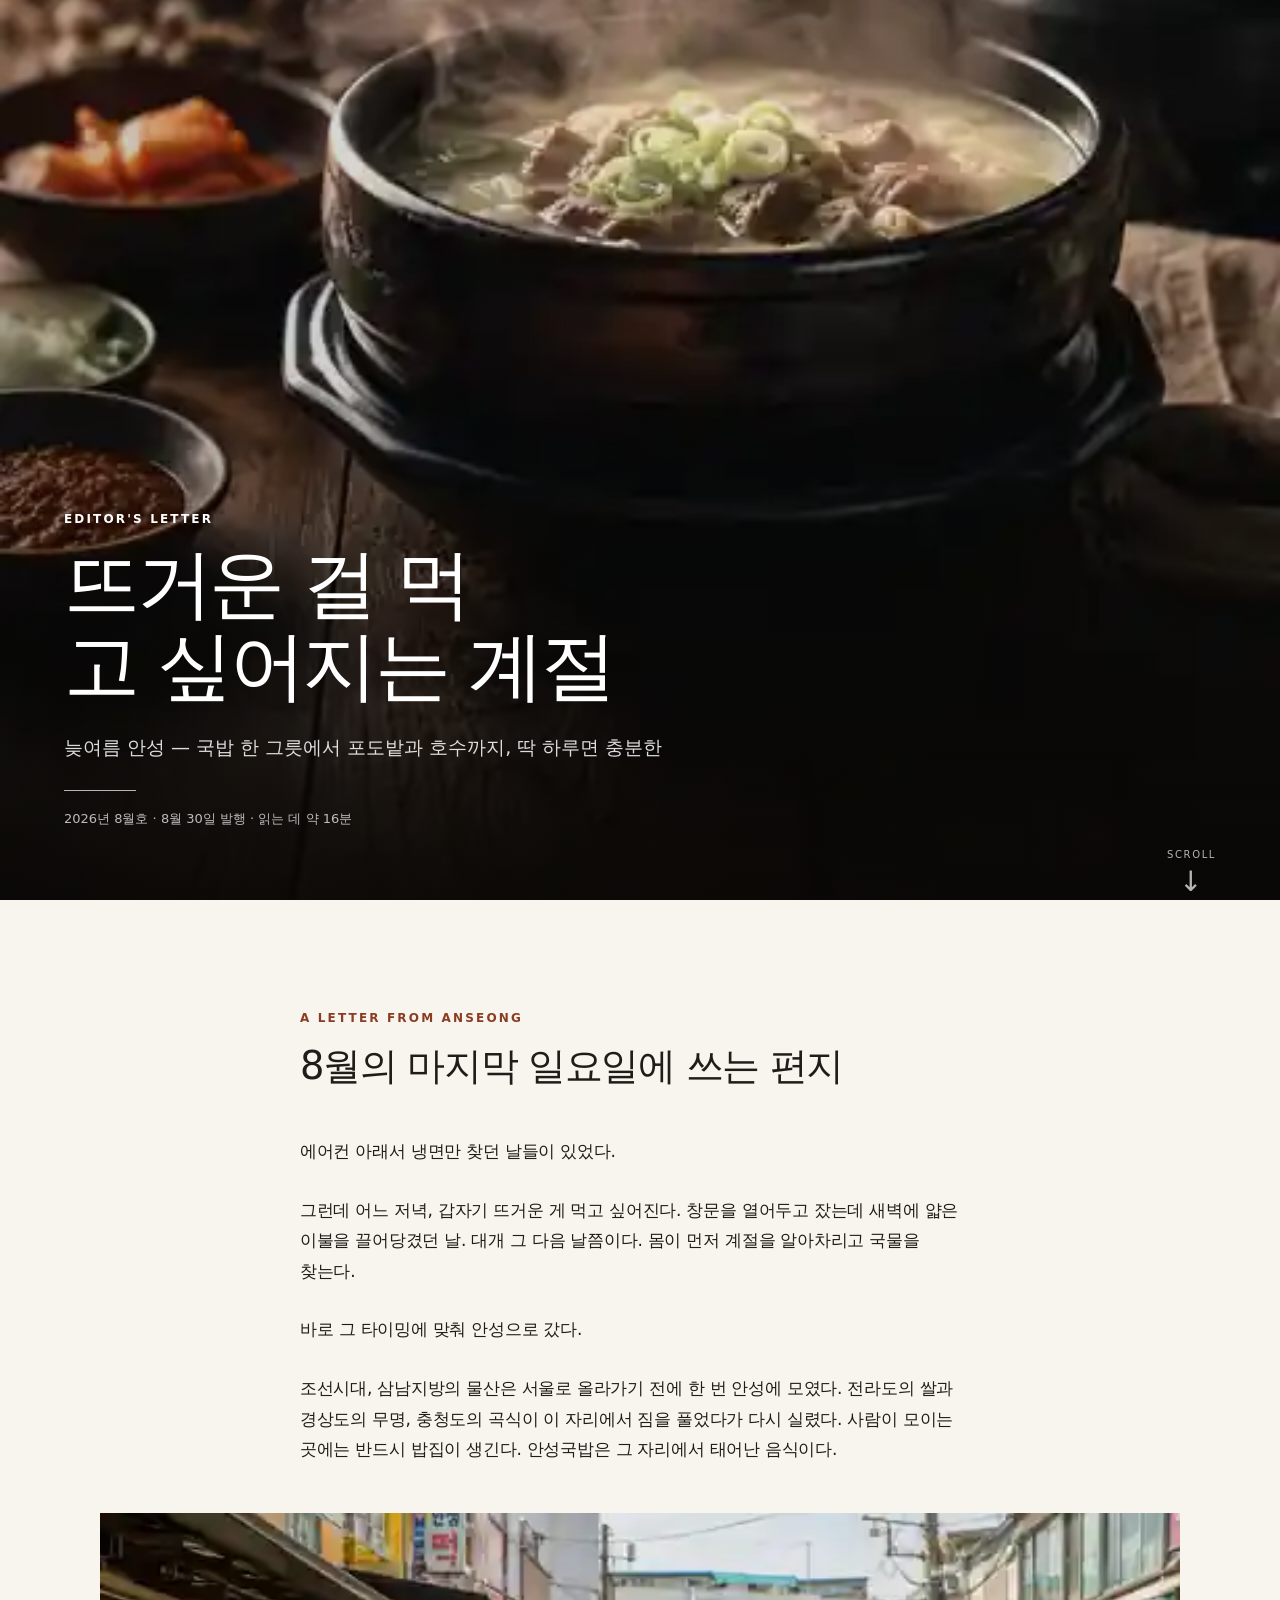
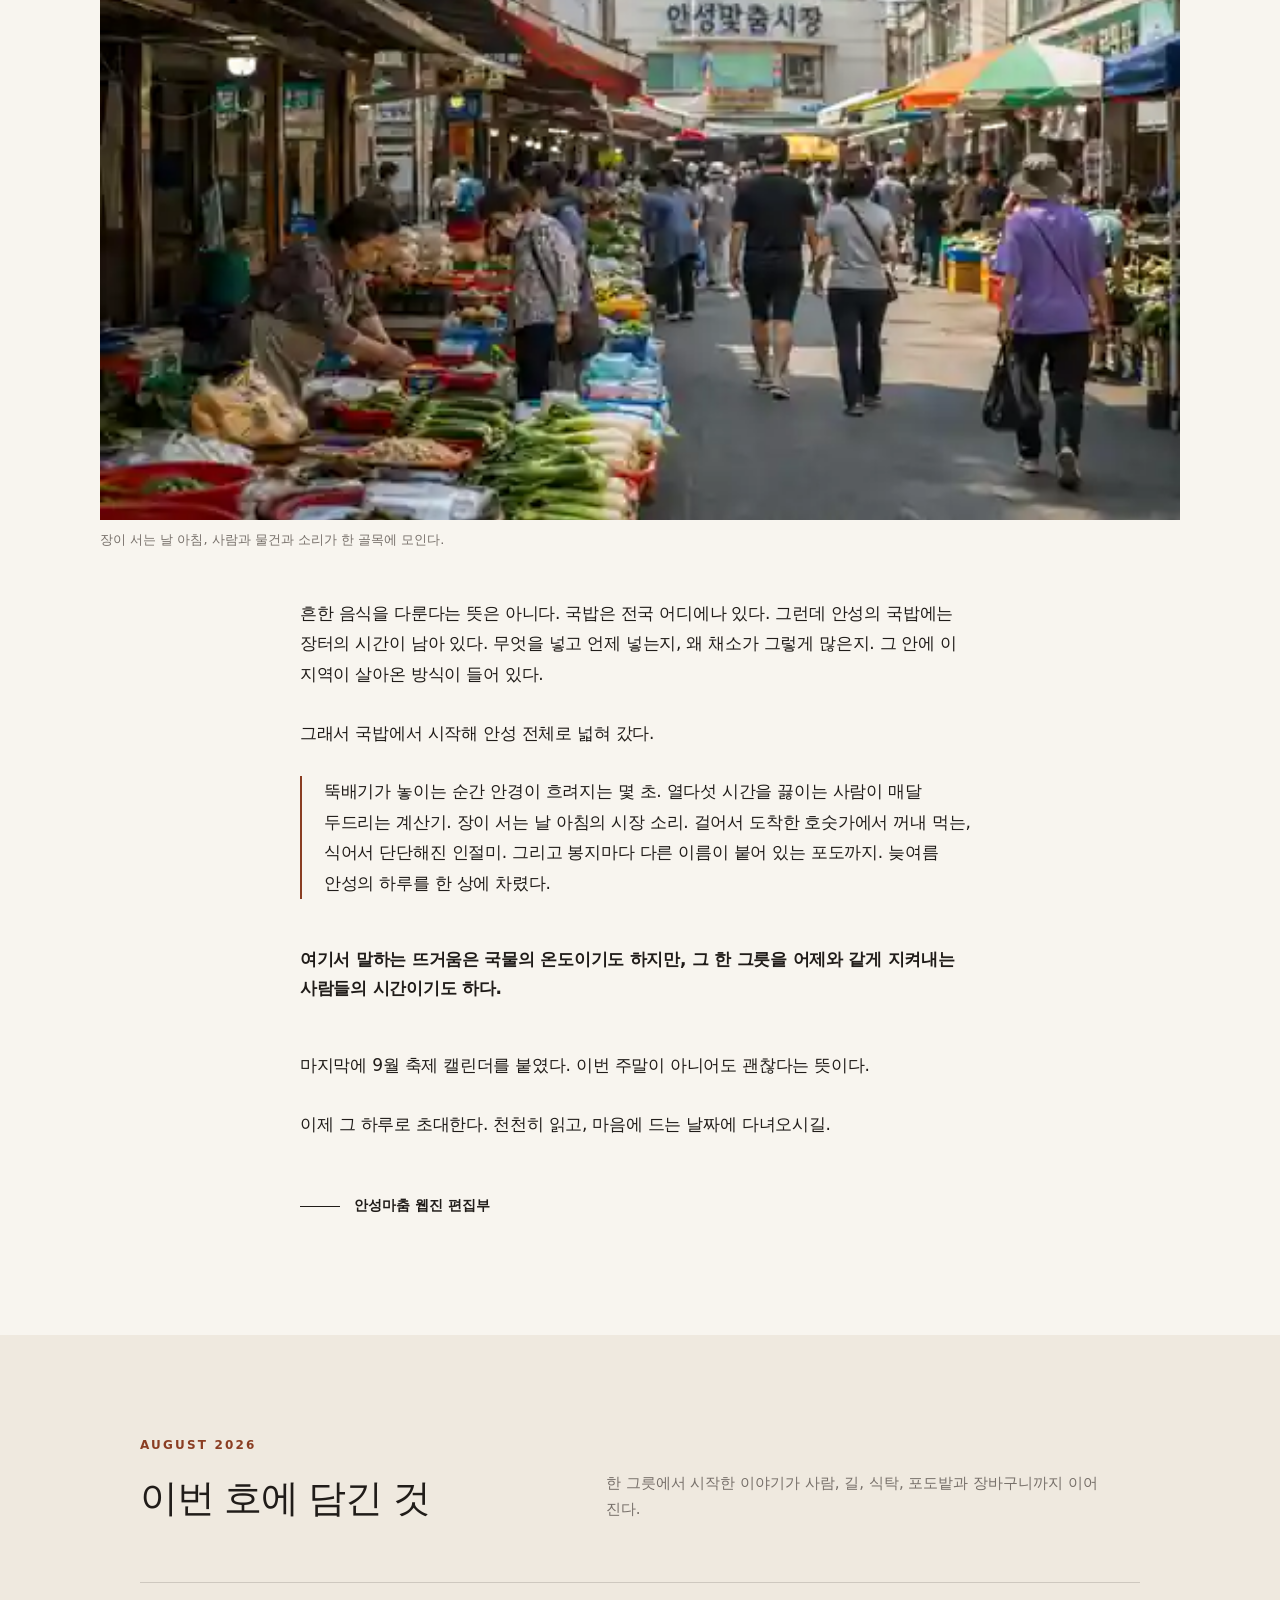
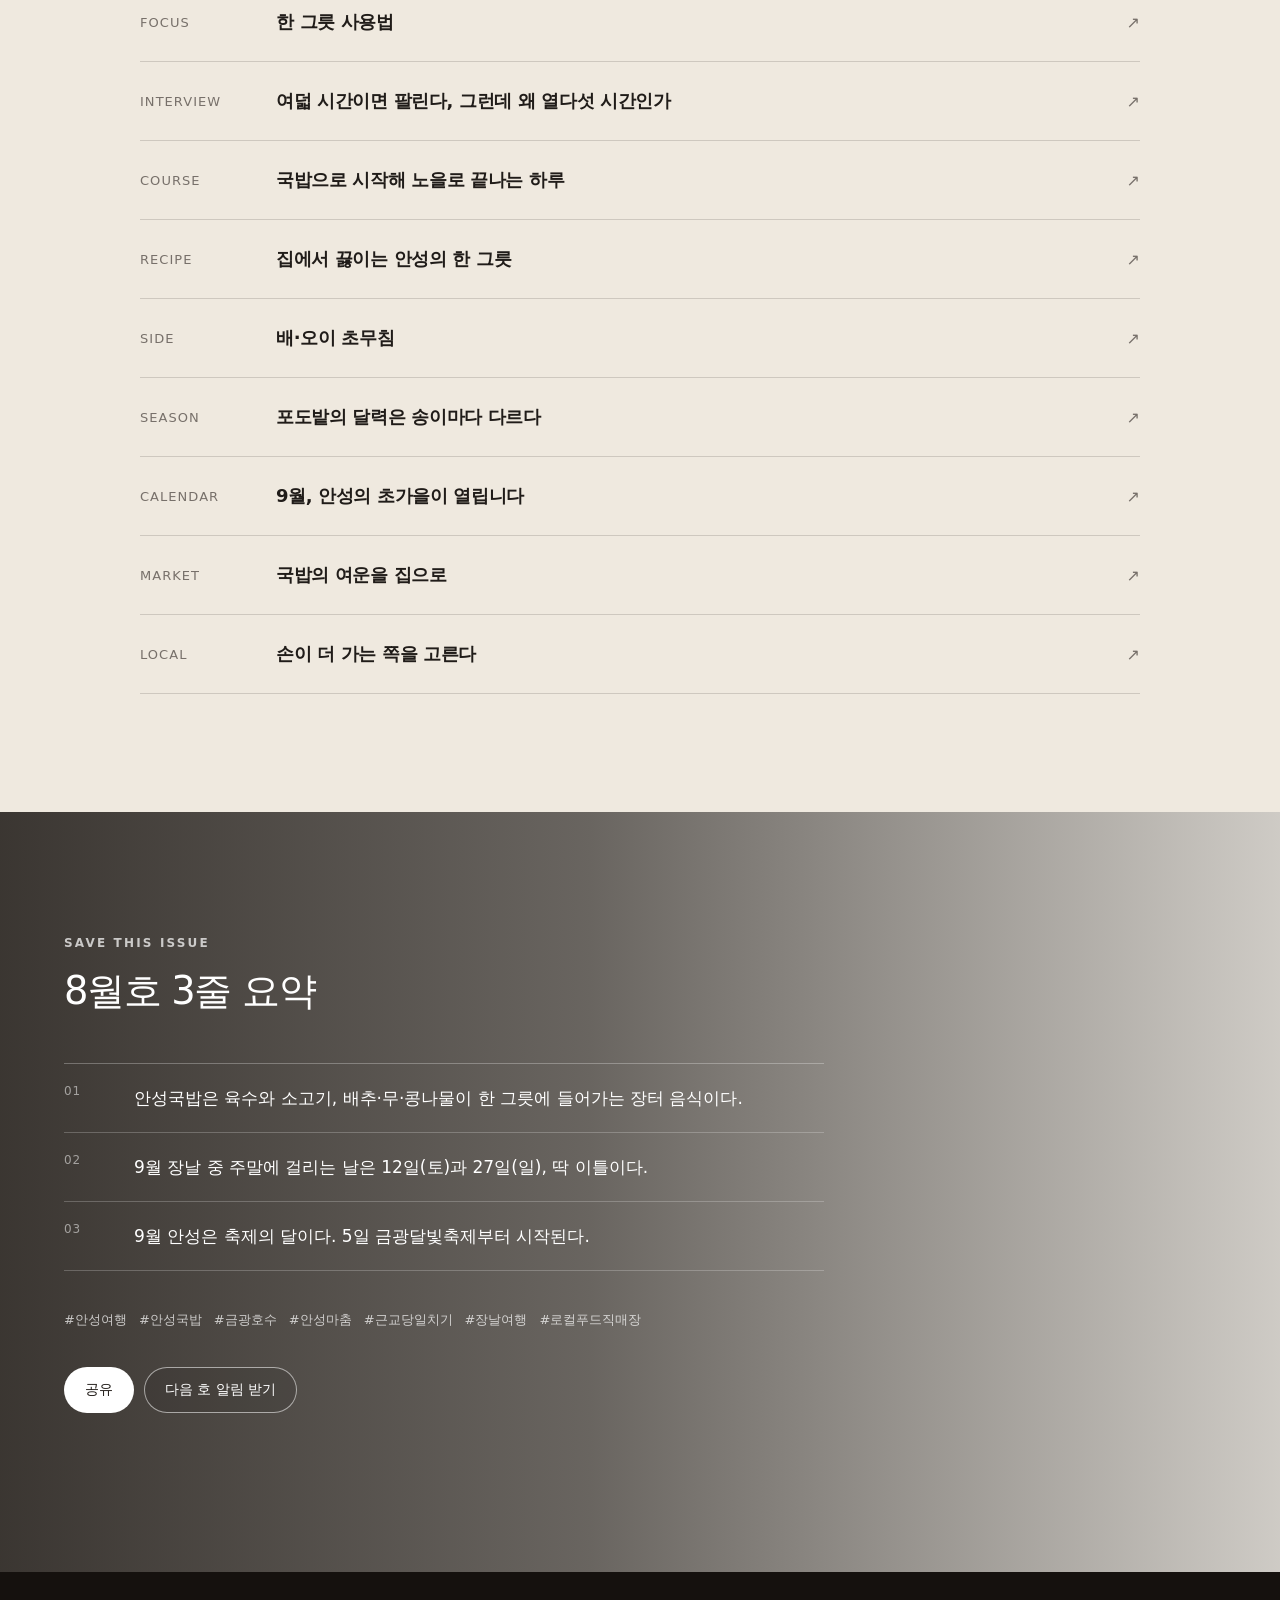
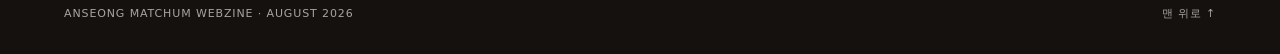
==== index.html @ 6ed9e3ea "Build editor's letter page" ====
<!doctype html>
<html lang="ko">
<head>
  <meta charset="utf-8" />
  <meta name="viewport" content="width=device-width, initial-scale=1" />
  <meta name="description" content="안성마춤 웹진 2026년 8월호 에디터스 레터 — 뜨거운 걸 먹고 싶어지는 계절" />
  <meta name="theme-color" content="#16110d" />
  <title>EDITOR'S LETTER | 안성마춤 웹진 2026년 8월호</title>
  <link rel="stylesheet" href="styles.css" />
</head>
<body>
  <a class="skip-link" href="#letter">본문으로 건너뛰기</a>

  <header class="hero" aria-labelledby="hero-title">
    <picture class="hero__picture" aria-hidden="true">
      <source media="(max-width: 720px)" srcset="assets/hero-mobile-tiny.webp" />
      <img src="assets/hero-desktop-tiny.webp" alt="김이 피어오르는 뜨거운 안성국밥 뚝배기가 테이블에 놓이는 순간" fetchpriority="high" />
    </picture>
    <div class="hero__shade"></div>
    <div class="hero__inner">
      <p class="eyebrow">EDITOR'S LETTER</p>
      <h1 id="hero-title">뜨거운 걸 먹고<br class="mobile-break" /> 싶어지는 계절</h1>
      <p class="hero__subtitle">늦여름 안성 — 국밥 한 그릇에서 포도밭과 호수까지, 딱 하루면 충분한</p>
      <div class="hero__rule" aria-hidden="true"></div>
      <p class="hero__meta">2026년 8월호 · 8월 30일 발행 · 읽는 데 약 16분</p>
      <a class="hero__scroll" href="#letter" aria-label="에디터스 레터 본문으로 이동">
        <span>SCROLL</span>
        <span class="hero__arrow" aria-hidden="true">↓</span>
      </a>
    </div>
  </header>

  <main>
    <article id="letter" class="letter" aria-labelledby="letter-title">
      <header class="letter__header shell shell--text">
        <p class="section-kicker">A LETTER FROM ANSEONG</p>
        <h2 id="letter-title">8월의 마지막 일요일에 쓰는 편지</h2>
      </header>

      <div class="shell shell--text letter__copy">
        <p>에어컨 아래서 냉면만 찾던 날들이 있었다.</p>

        <p>그런데 어느 저녁, 갑자기 뜨거운 게 먹고 싶어진다. 창문을 열어두고 잤는데 새벽에 얇은 이불을 끌어당겼던 날. 대개 그 다음 날쯤이다. 몸이 먼저 계절을 알아차리고 국물을 찾는다.</p>

        <p>바로 그 타이밍에 맞춰 안성으로 갔다.</p>

        <p>조선시대, 삼남지방의 물산은 서울로 올라가기 전에 한 번 안성에 모였다. 전라도의 쌀과 경상도의 무명, 충청도의 곡식이 이 자리에서 짐을 풀었다가 다시 실렸다. 사람이 모이는 곳에는 반드시 밥집이 생긴다. 안성국밥은 그 자리에서 태어난 음식이다.</p>
      </div>

      <figure class="wide-figure">
        <img src="assets/market-day-micro.webp" alt="장날을 맞은 안성 전통시장의 활기찬 풍경" loading="lazy" />
        <figcaption>장이 서는 날 아침, 사람과 물건과 소리가 한 골목에 모인다.</figcaption>
      </figure>

      <div class="shell shell--text letter__copy">
        <p>흔한 음식을 다룬다는 뜻은 아니다. 국밥은 전국 어디에나 있다. 그런데 안성의 국밥에는 장터의 시간이 남아 있다. 무엇을 넣고 언제 넣는지, 왜 채소가 그렇게 많은지. 그 안에 이 지역이 살아온 방식이 들어 있다.</p>

        <p>그래서 국밥에서 시작해 안성 전체로 넓혀 갔다.</p>

        <p class="sensory">뚝배기가 놓이는 순간 안경이 흐려지는 몇 초. 열다섯 시간을 끓이는 사람이 매달 두드리는 계산기. 장이 서는 날 아침의 시장 소리. 걸어서 도착한 호숫가에서 꺼내 먹는, 식어서 단단해진 인절미. 그리고 봉지마다 다른 이름이 붙어 있는 포도까지. 늦여름 안성의 하루를 한 상에 차렸다.</p>

        <p class="highlight">여기서 말하는 뜨거움은 국물의 온도이기도 하지만, 그 한 그릇을 어제와 같게 지켜내는 사람들의 시간이기도 하다.</p>

        <p>마지막에 9월 축제 캘린더를 붙였다. 이번 주말이 아니어도 괜찮다는 뜻이다.</p>

        <p>이제 그 하루로 초대한다. 천천히 읽고, 마음에 드는 날짜에 다녀오시길.</p>

        <footer class="signature" aria-label="에디터 서명">
          <span class="signature__line" aria-hidden="true"></span>
          <strong>안성마춤 웹진 편집부</strong>
        </footer>
      </div>
    </article>

    <nav id="contents" class="contents" aria-labelledby="contents-title">
      <div class="shell shell--contents">
        <div class="contents__heading">
          <p class="section-kicker">AUGUST 2026</p>
          <h2 id="contents-title">이번 호에 담긴 것</h2>
          <p>한 그릇에서 시작한 이야기가 사람, 길, 식탁, 포도밭과 장바구니까지 이어진다.</p>
        </div>

        <ol class="contents__list">
          <li><a href="#" data-future-page="focus"><span class="contents__category">Focus</span><span class="contents__title">한 그릇 사용법</span><span class="contents__arrow">↗</span></a></li>
          <li><a href="#" data-future-page="people"><span class="contents__category">Interview</span><span class="contents__title">여덟 시간이면 팔린다, 그런데 왜 열다섯 시간인가</span><span class="contents__arrow">↗</span></a></li>
          <li><a href="#" data-future-page="course"><span class="contents__category">Course</span><span class="contents__title">국밥으로 시작해 노을로 끝나는 하루</span><span class="contents__arrow">↗</span></a></li>
          <li><a href="#" data-future-page="recipe"><span class="contents__category">Recipe</span><span class="contents__title">집에서 끓이는 안성의 한 그릇</span><span class="contents__arrow">↗</span></a></li>
          <li><a href="#" data-future-page="side"><span class="contents__category">Side</span><span class="contents__title">배·오이 초무침</span><span class="contents__arrow">↗</span></a></li>
          <li><a href="#" data-future-page="season"><span class="contents__category">Season</span><span class="contents__title">포도밭의 달력은 송이마다 다르다</span><span class="contents__arrow">↗</span></a></li>
          <li><a href="#" data-future-page="calendar"><span class="contents__category">Calendar</span><span class="contents__title">9월, 안성의 초가을이 열립니다</span><span class="contents__arrow">↗</span></a></li>
          <li><a href="#" data-future-page="market"><span class="contents__category">Market</span><span class="contents__title">국밥의 여운을 집으로</span><span class="contents__arrow">↗</span></a></li>
          <li><a href="#" data-future-page="local"><span class="contents__category">Local</span><span class="contents__title">손이 더 가는 쪽을 고른다</span><span class="contents__arrow">↗</span></a></li>
        </ol>
      </div>
    </nav>

    <section class="closing" aria-labelledby="closing-title">
      <img class="closing__image" src="assets/lake-sunset-micro.webp" alt="안성의 잔잔한 호수 위로 번지는 늦여름 노을" loading="lazy" />
      <div class="closing__shade"></div>
      <div class="closing__content shell">
        <p class="eyebrow">SAVE THIS ISSUE</p>
        <h2 id="closing-title">8월호 3줄 요약</h2>
        <ol class="summary-list">
          <li><span>01</span><p>안성국밥은 육수와 소고기, 배추·무·콩나물이 한 그릇에 들어가는 장터 음식이다.</p></li>
          <li><span>02</span><p>9월 장날 중 주말에 걸리는 날은 12일(토)과 27일(일), 딱 이틀이다.</p></li>
          <li><span>03</span><p>9월 안성은 축제의 달이다. 5일 금광달빛축제부터 시작된다.</p></li>
        </ol>

        <div class="tags" aria-label="해시태그">
          <span>#안성여행</span><span>#안성국밥</span><span>#금광호수</span><span>#안성마춤</span><span>#근교당일치기</span><span>#장날여행</span><span>#로컬푸드직매장</span>
        </div>

        <div class="closing__actions">
          <button class="button button--light" type="button" id="shareButton">공유</button>
          <button class="button button--outline" type="button" id="notifyButton">다음 호 알림 받기</button>
        </div>
        <p class="closing__note" id="actionMessage" aria-live="polite"></p>
      </div>
    </section>
  </main>

  <footer class="site-footer">
    <div class="shell site-footer__inner">
      <p>ANSEONG MATCHUM WEBZINE · AUGUST 2026</p>
      <a href="#" class="site-footer__top">맨 위로 ↑</a>
    </div>
  </footer>

  <script src="script.js"></script>
</body>
</html>
---- styles.css ----
:root {
  --ink: #201c19;
  --muted: #77706a;
  --paper: #f8f5ef;
  --paper-2: #efe9df;
  --line: rgba(32, 28, 25, 0.16);
  --accent: #8a3d22;
  --hero: #15100c;
  --max-text: 680px;
  --max-wide: 1180px;
  --side: clamp(24px, 5vw, 64px);
}

* { box-sizing: border-box; }
html { scroll-behavior: smooth; }
body {
  margin: 0;
  color: var(--ink);
  background: var(--paper);
  font-family: Pretendard, "Noto Sans KR", "Apple SD Gothic Neo", system-ui, -apple-system, BlinkMacSystemFont, "Segoe UI", sans-serif;
  text-rendering: optimizeLegibility;
}
a { color: inherit; }
img { display: block; width: 100%; }
button, a { -webkit-tap-highlight-color: transparent; }

.skip-link {
  position: fixed;
  left: 16px;
  top: -80px;
  z-index: 100;
  padding: 10px 14px;
  background: #fff;
  color: #000;
  border-radius: 4px;
}
.skip-link:focus { top: 16px; }

.shell {
  width: min(var(--max-wide), calc(100% - (var(--side) * 2)));
  margin-inline: auto;
}
.shell--text { max-width: var(--max-text); }
.shell--contents { max-width: 1000px; }

.hero {
  position: relative;
  min-height: 100svh;
  overflow: hidden;
  display: flex;
  align-items: flex-end;
  color: #fff;
  background: var(--hero);
}
.hero__picture,
.hero__picture img,
.hero__shade {
  position: absolute;
  inset: 0;
  width: 100%;
  height: 100%;
}
.hero__picture img { object-fit: cover; object-position: center center; }
.hero__shade {
  background:
    linear-gradient(180deg, rgba(9, 7, 5, 0.05) 0%, rgba(9, 7, 5, 0.10) 42%, rgba(9, 7, 5, 0.88) 100%),
    linear-gradient(90deg, rgba(9, 7, 5, 0.18), transparent 58%);
}
.hero__inner {
  position: relative;
  z-index: 2;
  width: min(1180px, calc(100% - (var(--side) * 2)));
  margin: 0 auto;
  padding: 0 0 clamp(52px, 8vh, 88px);
}
.eyebrow,
.section-kicker {
  margin: 0 0 18px;
  font-size: 12px;
  line-height: 1;
  font-weight: 600;
  letter-spacing: 0.18em;
  text-transform: uppercase;
}
.hero h1 {
  max-width: 820px;
  margin: 0;
  font-size: clamp(40px, 6vw, 76px);
  line-height: 1.08;
  letter-spacing: -0.045em;
  font-weight: 500;
  text-wrap: balance;
}
.mobile-break { display: none; }
.hero__subtitle {
  max-width: 680px;
  margin: 24px 0 0;
  font-size: clamp(16px, 1.5vw, 19px);
  line-height: 1.7;
  font-weight: 400;
  color: rgba(255,255,255,.86);
}
.hero__rule {
  width: 72px;
  height: 1px;
  margin: 26px 0 18px;
  background: rgba(255,255,255,.7);
}
.hero__meta {
  margin: 0;
  font-size: 13px;
  line-height: 1.5;
  color: rgba(255,255,255,.72);
}
.hero__scroll {
  position: absolute;
  right: 0;
  bottom: 4px;
  display: inline-flex;
  flex-direction: column;
  align-items: center;
  gap: 8px;
  text-decoration: none;
  font-size: 10px;
  letter-spacing: .16em;
  color: rgba(255,255,255,.7);
}
.hero__arrow {
  font-size: 28px;
  line-height: 1;
  animation: drift 1.8s ease-in-out infinite;
}
@keyframes drift { 0%,100% { transform: translateY(0); } 50% { transform: translateY(7px); } }
@media (prefers-reduced-motion: reduce) { html { scroll-behavior: auto; } .hero__arrow { animation: none; } }

.letter { padding: 112px 0 120px; }
.letter__header { margin-bottom: 46px; }
.section-kicker { color: var(--accent); }
.letter h2,
.contents h2,
.closing h2 {
  margin: 0;
  font-size: clamp(28px, 3vw, 40px);
  line-height: 1.25;
  letter-spacing: -0.035em;
  font-weight: 500;
}
.letter__copy p {
  margin: 0 0 28px;
  font-size: 17px;
  line-height: 1.8;
  letter-spacing: -0.015em;
  word-break: keep-all;
}
.letter__copy p:last-child { margin-bottom: 0; }
.sensory {
  padding-left: 22px;
  border-left: 2px solid var(--accent);
}
.letter__copy .highlight {
  margin: 46px 0;
  font-weight: 600;
  line-height: 1.75;
}
.wide-figure {
  width: min(1080px, calc(100% - (var(--side) * 2)));
  margin: 48px auto;
}
.wide-figure img {
  aspect-ratio: 16 / 9;
  object-fit: cover;
}
.wide-figure figcaption {
  margin-top: 10px;
  color: var(--muted);
  font-size: 13px;
  line-height: 1.5;
}
.signature {
  margin-top: 58px;
  display: flex;
  align-items: center;
  gap: 14px;
  font-size: 14px;
}
.signature__line { width: 40px; height: 1px; background: var(--ink); }

.contents {
  padding: 104px 0 118px;
  background: var(--paper-2);
}
.contents__heading {
  display: grid;
  grid-template-columns: 1fr 1.35fr;
  gap: 20px 70px;
  align-items: end;
  margin-bottom: 60px;
}
.contents__heading .section-kicker { grid-column: 1 / -1; margin-bottom: 0; }
.contents__heading > p:last-child {
  margin: 0;
  max-width: 500px;
  color: var(--muted);
  font-size: 15px;
  line-height: 1.7;
}
.contents__list {
  list-style: none;
  margin: 0;
  padding: 0;
  border-top: 1px solid var(--line);
}
.contents__list li { border-bottom: 1px solid var(--line); }
.contents__list a {
  display: grid;
  grid-template-columns: 120px 1fr 24px;
  gap: 16px;
  align-items: center;
  min-height: 78px;
  text-decoration: none;
  transition: padding .2s ease, background .2s ease;
}
.contents__list a:hover,
.contents__list a:focus-visible {
  padding-inline: 12px;
  background: rgba(255,255,255,.45);
  outline: none;
}
.contents__category {
  font-size: 13px;
  color: var(--muted);
  text-transform: uppercase;
  letter-spacing: .08em;
}
.contents__title {
  font-size: 18px;
  font-weight: 600;
  line-height: 1.45;
  letter-spacing: -0.02em;
}
.contents__arrow { justify-self: end; color: var(--muted); }

.closing {
  position: relative;
  min-height: 760px;
  color: #fff;
  overflow: hidden;
  display: flex;
  align-items: center;
}
.closing__image,
.closing__shade {
  position: absolute;
  inset: 0;
  height: 100%;
}
.closing__image { object-fit: cover; }
.closing__shade {
  background: linear-gradient(90deg, rgba(17,12,8,.82) 0%, rgba(17,12,8,.62) 46%, rgba(17,12,8,.18) 100%);
}
.closing__content {
  position: relative;
  z-index: 2;
  padding-block: 100px;
}
.closing .eyebrow { color: rgba(255,255,255,.72); }
.summary-list {
  list-style: none;
  padding: 0;
  margin: 48px 0 40px;
  max-width: 760px;
  border-top: 1px solid rgba(255,255,255,.28);
}
.summary-list li {
  display: grid;
  grid-template-columns: 52px 1fr;
  gap: 18px;
  align-items: start;
  padding: 20px 0;
  border-bottom: 1px solid rgba(255,255,255,.22);
}
.summary-list span {
  color: rgba(255,255,255,.52);
  font-size: 12px;
  letter-spacing: .08em;
}
.summary-list p {
  margin: 0;
  max-width: 620px;
  font-size: 17px;
  line-height: 1.65;
}
.tags {
  display: flex;
  flex-wrap: wrap;
  gap: 9px 12px;
  max-width: 760px;
  color: rgba(255,255,255,.72);
  font-size: 13px;
}
.closing__actions { display: flex; gap: 10px; margin-top: 38px; }
.button {
  min-height: 46px;
  padding: 0 20px;
  border: 1px solid transparent;
  border-radius: 999px;
  font: inherit;
  font-size: 14px;
  cursor: pointer;
}
.button--light { background: #fff; color: #1e1915; }
.button--outline { color: #fff; background: rgba(0,0,0,.08); border-color: rgba(255,255,255,.55); }
.button:hover { transform: translateY(-1px); }
.closing__note {
  min-height: 22px;
  margin: 12px 0 0;
  font-size: 12px;
  color: rgba(255,255,255,.72);
}

.site-footer { background: #15110e; color: rgba(255,255,255,.62); }
.site-footer__inner {
  min-height: 82px;
  display: flex;
  align-items: center;
  justify-content: space-between;
  gap: 20px;
  font-size: 11px;
  letter-spacing: .08em;
}
.site-footer p { margin: 0; }
.site-footer__top { text-decoration: none; }

@media (max-width: 720px) {
  :root { --side: 24px; }
  .hero { min-height: 100svh; }
  .hero__picture img { object-position: center 38%; }
  .hero__shade {
    background: linear-gradient(180deg, rgba(10,7,5,.04) 0%, rgba(10,7,5,.10) 39%, rgba(10,7,5,.92) 100%);
  }
  .hero__inner { padding-bottom: 46px; }
  .hero h1 { font-size: 36px; }
  .mobile-break { display: block; }
  .hero__subtitle { margin-top: 18px; font-size: 16px; }
  .hero__rule { margin: 20px 0 14px; }
  .hero__meta { font-size: 12px; }
  .hero__scroll { display: none; }

  .letter { padding: 80px 0; }
  .letter__header { margin-bottom: 38px; }
  .letter h2 { font-size: 28px; }
  .letter__copy p { font-size: 17px; line-height: 1.8; margin-bottom: 28px; }
  .letter__copy .highlight { margin-block: 38px; }
  .wide-figure { width: 100%; margin: 48px 0; }
  .wide-figure figcaption { padding-inline: 24px; }

  .contents { padding: 78px 0 86px; }
  .contents__heading { grid-template-columns: 1fr; gap: 18px; margin-bottom: 44px; }
  .contents__heading .section-kicker { grid-column: auto; }
  .contents__list a {
    grid-template-columns: 1fr 20px;
    gap: 4px 12px;
    min-height: 86px;
    padding-block: 14px;
  }
  .contents__category { grid-column: 1; font-size: 12px; }
  .contents__title { grid-column: 1; font-size: 18px; }
  .contents__arrow { grid-column: 2; grid-row: 1 / 3; align-self: center; }

  .closing { min-height: 760px; align-items: flex-end; }
  .closing__image { object-position: 58% center; }
  .closing__shade { background: linear-gradient(180deg, rgba(16,11,8,.16) 0%, rgba(16,11,8,.58) 38%, rgba(16,11,8,.94) 100%); }
  .closing__content { padding-block: 82px 64px; }
  .summary-list { margin-top: 38px; }
  .summary-list li { grid-template-columns: 38px 1fr; gap: 10px; }
  .summary-list p { font-size: 16px; }
  .closing__actions { flex-direction: column; align-items: stretch; max-width: 320px; }

  .site-footer__inner { min-height: 96px; align-items: flex-start; flex-direction: column; justify-content: center; gap: 8px; }
}
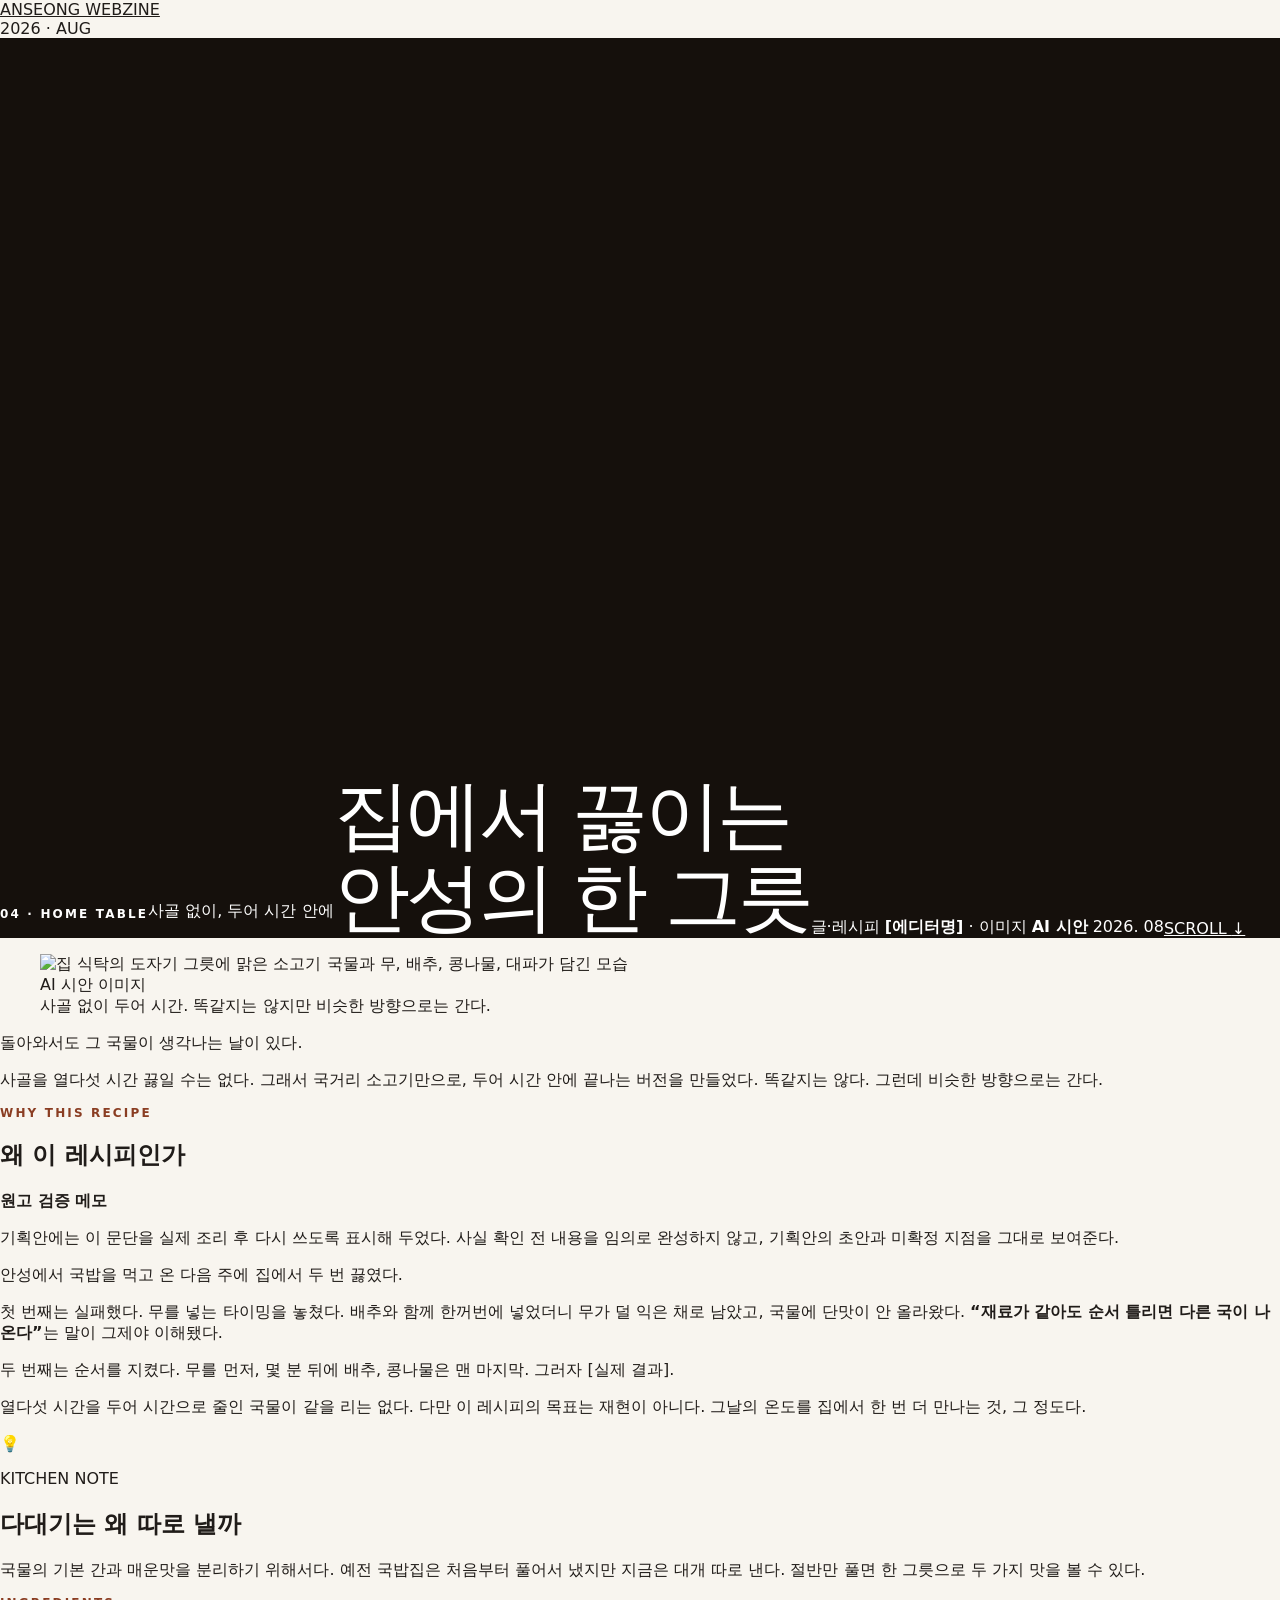
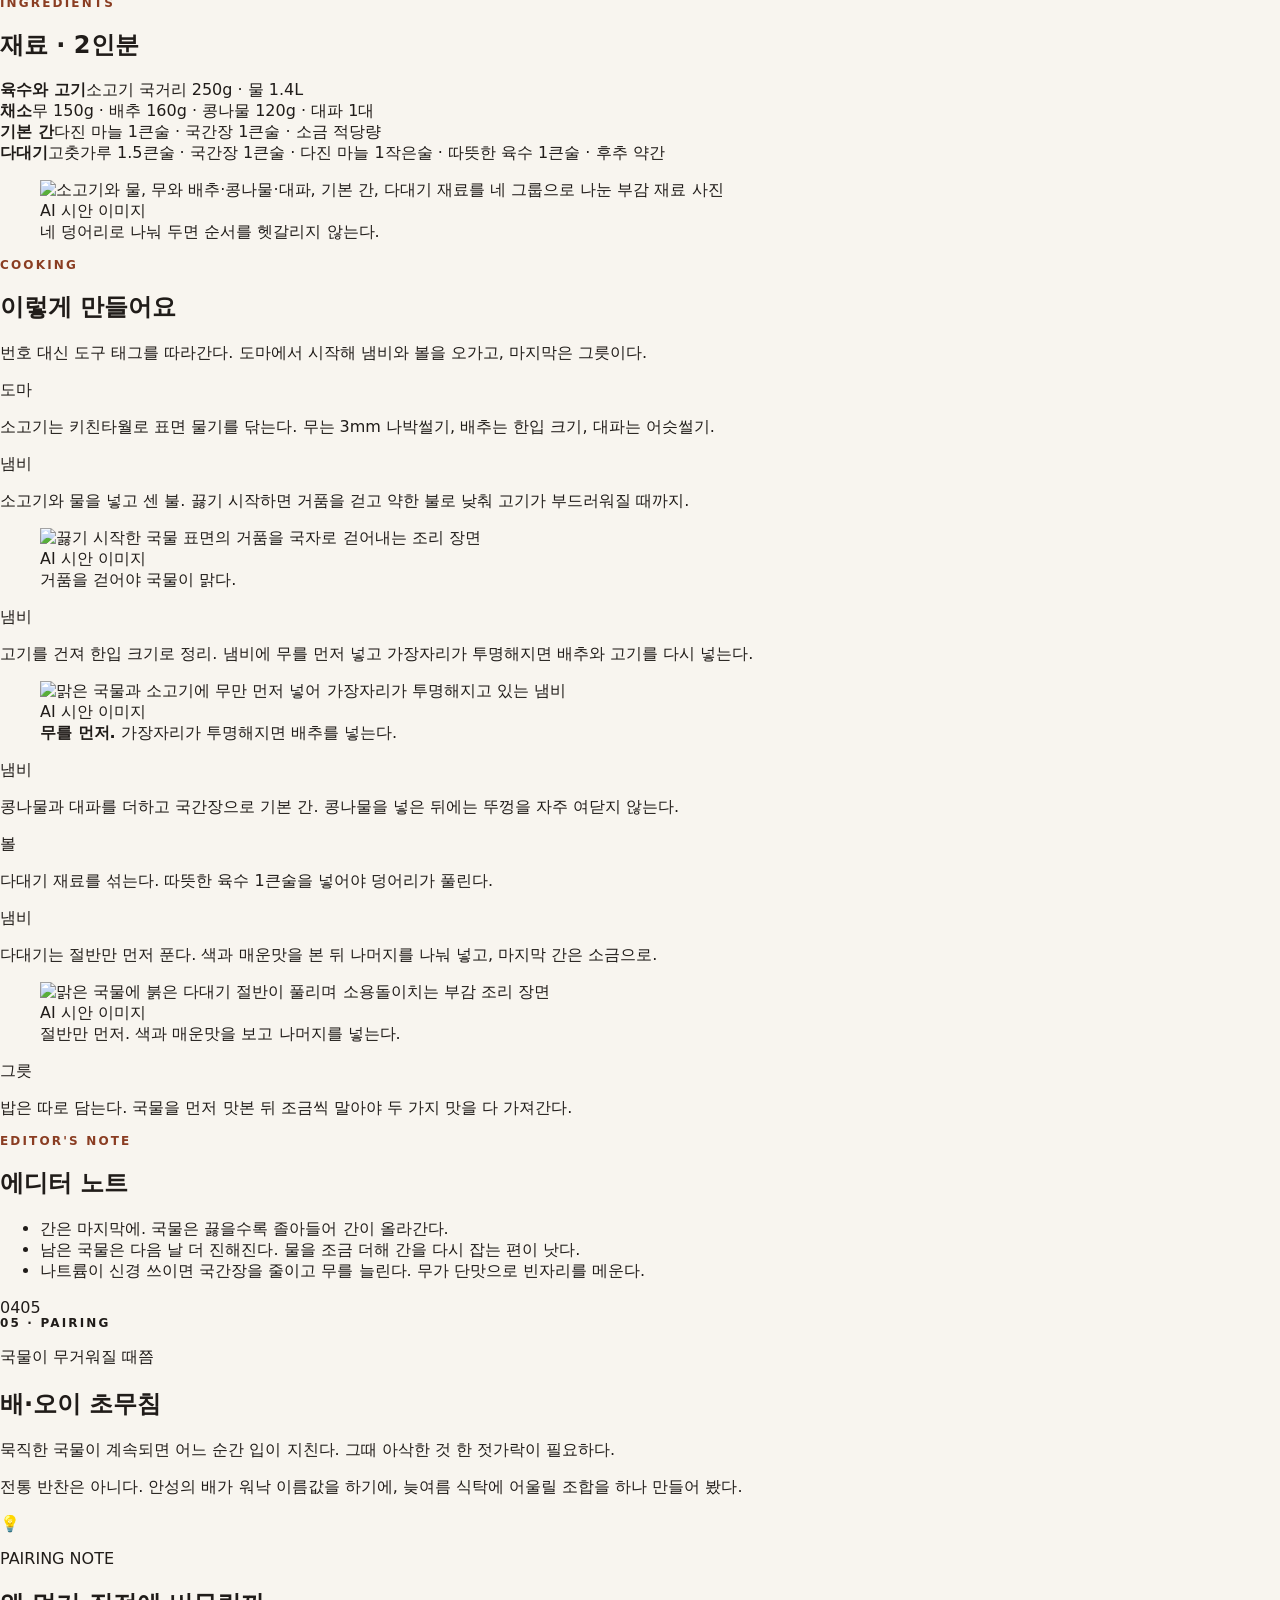
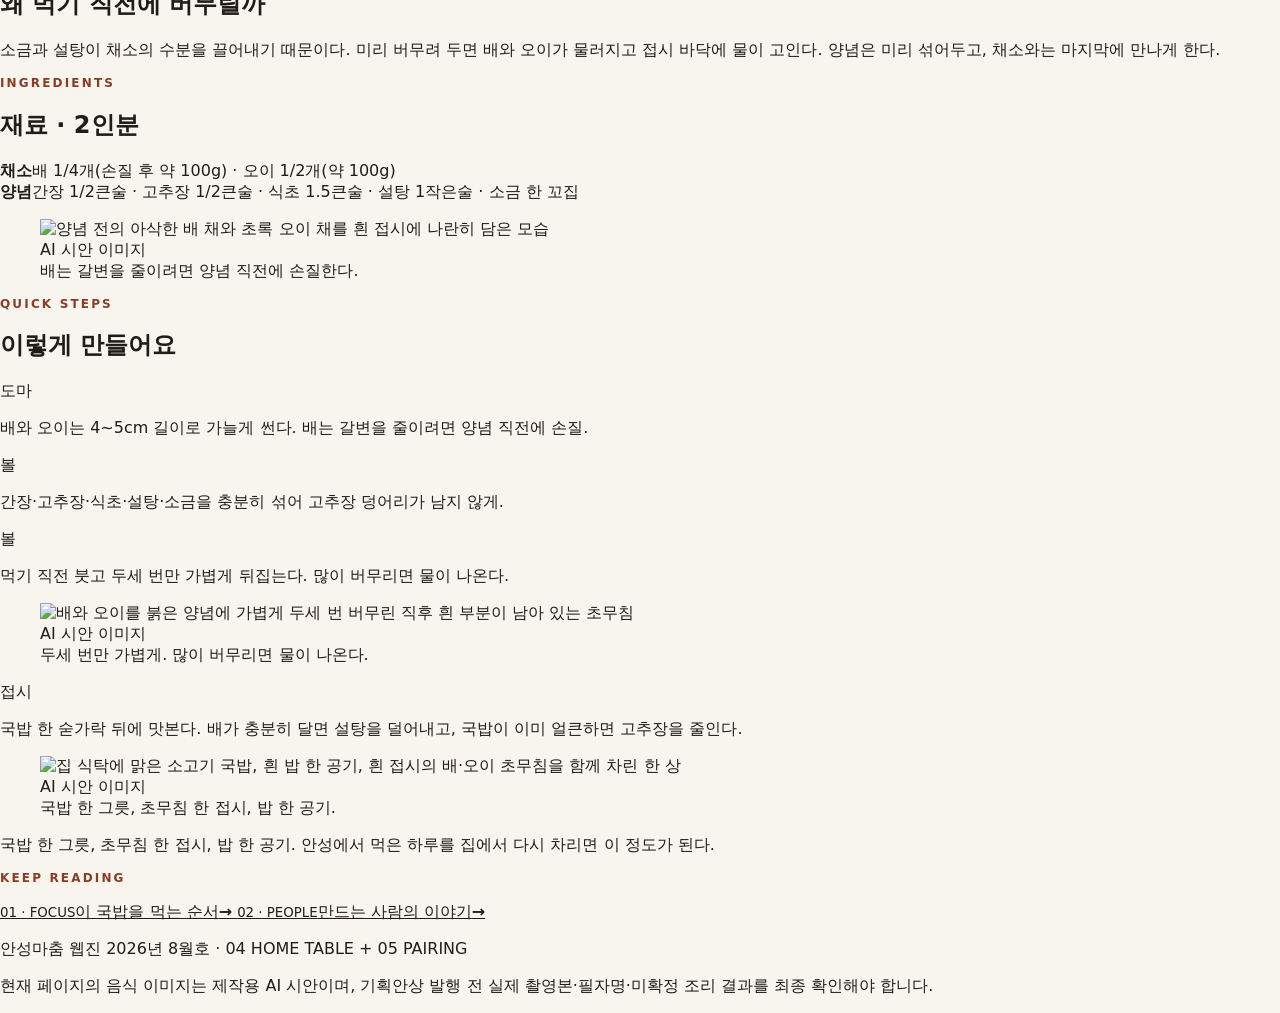
==== commit a93ebafc: "Add home table pairing page" ====
--- a/index.html
+++ b/index.html
@@ -3,129 +3,239 @@
 <head>
   <meta charset="utf-8" />
   <meta name="viewport" content="width=device-width, initial-scale=1" />
-  <meta name="description" content="안성마춤 웹진 2026년 8월호 에디터스 레터 — 뜨거운 걸 먹고 싶어지는 계절" />
-  <meta name="theme-color" content="#16110d" />
-  <title>EDITOR'S LETTER | 안성마춤 웹진 2026년 8월호</title>
-  <link rel="stylesheet" href="styles.css" />
+  <meta name="theme-color" content="#f3efe7" />
+  <meta name="description" content="안성마춤 웹진 2026년 8월호 HOME TABLE + PAIRING. 사골 없이 두어 시간 안에 끓이는 안성식 한 그릇과 배·오이 초무침." />
+  <title>HOME TABLE + PAIRING | 안성마춤 웹진</title>
+  <link rel="stylesheet" href="./styles.css" />
 </head>
 <body>
-  <a class="skip-link" href="#letter">본문으로 건너뛰기</a>
-
-  <header class="hero" aria-labelledby="hero-title">
-    <picture class="hero__picture" aria-hidden="true">
-      <source media="(max-width: 720px)" srcset="assets/hero-mobile-tiny.webp" />
-      <img src="assets/hero-desktop-tiny.webp" alt="김이 피어오르는 뜨거운 안성국밥 뚝배기가 테이블에 놓이는 순간" fetchpriority="high" />
-    </picture>
-    <div class="hero__shade"></div>
-    <div class="hero__inner">
-      <p class="eyebrow">EDITOR'S LETTER</p>
-      <h1 id="hero-title">뜨거운 걸 먹고<br class="mobile-break" /> 싶어지는 계절</h1>
-      <p class="hero__subtitle">늦여름 안성 — 국밥 한 그릇에서 포도밭과 호수까지, 딱 하루면 충분한</p>
-      <div class="hero__rule" aria-hidden="true"></div>
-      <p class="hero__meta">2026년 8월호 · 8월 30일 발행 · 읽는 데 약 16분</p>
-      <a class="hero__scroll" href="#letter" aria-label="에디터스 레터 본문으로 이동">
-        <span>SCROLL</span>
-        <span class="hero__arrow" aria-hidden="true">↓</span>
-      </a>
-    </div>
+  <div class="progress" aria-hidden="true"><span id="progressBar"></span></div>
+
+  <header class="site-header">
+    <a class="brand" href="#top" aria-label="안성마춤 웹진 HOME TABLE 맨 위로">ANSEONG WEBZINE</a>
+    <div class="issue">2026 · AUG</div>
   </header>
 
-  <main>
-    <article id="letter" class="letter" aria-labelledby="letter-title">
-      <header class="letter__header shell shell--text">
-        <p class="section-kicker">A LETTER FROM ANSEONG</p>
-        <h2 id="letter-title">8월의 마지막 일요일에 쓰는 편지</h2>
-      </header>
-
-      <div class="shell shell--text letter__copy">
-        <p>에어컨 아래서 냉면만 찾던 날들이 있었다.</p>
-
-        <p>그런데 어느 저녁, 갑자기 뜨거운 게 먹고 싶어진다. 창문을 열어두고 잤는데 새벽에 얇은 이불을 끌어당겼던 날. 대개 그 다음 날쯤이다. 몸이 먼저 계절을 알아차리고 국물을 찾는다.</p>
-
-        <p>바로 그 타이밍에 맞춰 안성으로 갔다.</p>
-
-        <p>조선시대, 삼남지방의 물산은 서울로 올라가기 전에 한 번 안성에 모였다. 전라도의 쌀과 경상도의 무명, 충청도의 곡식이 이 자리에서 짐을 풀었다가 다시 실렸다. 사람이 모이는 곳에는 반드시 밥집이 생긴다. 안성국밥은 그 자리에서 태어난 음식이다.</p>
+  <main id="top">
+    <section class="hero editorial-shell">
+      <p class="eyebrow">04 · HOME TABLE</p>
+      <p class="hero-overline">사골 없이, 두어 시간 안에</p>
+      <h1>집에서 끓이는<br />안성의 한 그릇</h1>
+      <div class="hero-meta">
+        <span>글·레시피 <b>[에디터명]</b> · 이미지 <b>AI 시안</b></span>
+        <span>2026. 08</span>
       </div>
-
-      <figure class="wide-figure">
-        <img src="assets/market-day-micro.webp" alt="장날을 맞은 안성 전통시장의 활기찬 풍경" loading="lazy" />
-        <figcaption>장이 서는 날 아침, 사람과 물건과 소리가 한 골목에 모인다.</figcaption>
+      <a class="scroll-cue" href="#intro">SCROLL <span aria-hidden="true">↓</span></a>
+    </section>
+
+    <figure class="media media--full hero-image">
+      <div class="media-frame ratio-wide">
+        <img src="./assets/images/h1-main.webp" alt="집 식탁의 도자기 그릇에 맑은 소고기 국물과 무, 배추, 콩나물, 대파가 담긴 모습" />
+        <span class="ai-badge">AI 시안 이미지</span>
+      </div>
+      <figcaption>사골 없이 두어 시간. 똑같지는 않지만 비슷한 방향으로는 간다.</figcaption>
+    </figure>
+
+    <article>
+      <section class="story editorial-shell" id="intro">
+        <p class="lead">돌아와서도 그 국물이 생각나는 날이 있다.</p>
+        <p>사골을 열다섯 시간 끓일 수는 없다. 그래서 국거리 소고기만으로, 두어 시간 안에 끝나는 버전을 만들었다. 똑같지는 않다. 그런데 비슷한 방향으로는 간다.</p>
+      </section>
+
+      <section class="story editorial-shell" id="why">
+        <p class="section-kicker">WHY THIS RECIPE</p>
+        <h2>왜 이 레시피인가</h2>
+        <aside class="source-note" role="note">
+          <strong>원고 검증 메모</strong>
+          <p>기획안에는 이 문단을 실제 조리 후 다시 쓰도록 표시해 두었다. 사실 확인 전 내용을 임의로 완성하지 않고, 기획안의 초안과 미확정 지점을 그대로 보여준다.</p>
+        </aside>
+        <p>안성에서 국밥을 먹고 온 다음 주에 집에서 두 번 끓였다.</p>
+        <p>첫 번째는 실패했다. 무를 넣는 타이밍을 놓쳤다. 배추와 함께 한꺼번에 넣었더니 무가 덜 익은 채로 남았고, 국물에 단맛이 안 올라왔다. <strong>“재료가 같아도 순서 틀리면 다른 국이 나온다”</strong>는 말이 그제야 이해됐다.</p>
+        <p>두 번째는 순서를 지켰다. 무를 먼저, 몇 분 뒤에 배추, 콩나물은 맨 마지막. 그러자 <span class="pending">[실제 결과]</span>.</p>
+        <p>열다섯 시간을 두어 시간으로 줄인 국물이 같을 리는 없다. 다만 이 레시피의 목표는 재현이 아니다. 그날의 온도를 집에서 한 번 더 만나는 것, 그 정도다.</p>
+      </section>
+
+      <section class="tip-wrap">
+        <div class="tip editorial-shell">
+          <span class="tip-icon" aria-hidden="true">💡</span>
+          <div>
+            <p class="tip-label">KITCHEN NOTE</p>
+            <h2>다대기는 왜 따로 낼까</h2>
+            <p>국물의 기본 간과 매운맛을 분리하기 위해서다. 예전 국밥집은 처음부터 풀어서 냈지만 지금은 대개 따로 낸다. 절반만 풀면 한 그릇으로 두 가지 맛을 볼 수 있다.</p>
+          </div>
+        </div>
+      </section>
+
+      <section class="ingredients editorial-shell" id="ingredients">
+        <p class="section-kicker">INGREDIENTS</p>
+        <h2>재료 · 2인분</h2>
+        <div class="ingredient-groups">
+          <div class="ingredient-row"><strong>육수와 고기</strong><span>소고기 국거리 250g · 물 1.4L</span></div>
+          <div class="ingredient-row"><strong>채소</strong><span>무 150g · 배추 160g · 콩나물 120g · 대파 1대</span></div>
+          <div class="ingredient-row"><strong>기본 간</strong><span>다진 마늘 1큰술 · 국간장 1큰술 · 소금 적당량</span></div>
+          <div class="ingredient-row"><strong>다대기</strong><span>고춧가루 1.5큰술 · 국간장 1큰술 · 다진 마늘 1작은술 · 따뜻한 육수 1큰술 · 후추 약간</span></div>
+        </div>
+      </section>
+
+      <figure class="media media--body media--square">
+        <div class="media-frame ratio-square">
+          <img src="./assets/images/h2-ingredients.webp" alt="소고기와 물, 무와 배추·콩나물·대파, 기본 간, 다대기 재료를 네 그룹으로 나눈 부감 재료 사진" loading="lazy" />
+          <span class="ai-badge">AI 시안 이미지</span>
+        </div>
+        <figcaption>네 덩어리로 나눠 두면 순서를 헷갈리지 않는다.</figcaption>
       </figure>
 
-      <div class="shell shell--text letter__copy">
-        <p>흔한 음식을 다룬다는 뜻은 아니다. 국밥은 전국 어디에나 있다. 그런데 안성의 국밥에는 장터의 시간이 남아 있다. 무엇을 넣고 언제 넣는지, 왜 채소가 그렇게 많은지. 그 안에 이 지역이 살아온 방식이 들어 있다.</p>
-
-        <p>그래서 국밥에서 시작해 안성 전체로 넓혀 갔다.</p>
-
-        <p class="sensory">뚝배기가 놓이는 순간 안경이 흐려지는 몇 초. 열다섯 시간을 끓이는 사람이 매달 두드리는 계산기. 장이 서는 날 아침의 시장 소리. 걸어서 도착한 호숫가에서 꺼내 먹는, 식어서 단단해진 인절미. 그리고 봉지마다 다른 이름이 붙어 있는 포도까지. 늦여름 안성의 하루를 한 상에 차렸다.</p>
-
-        <p class="highlight">여기서 말하는 뜨거움은 국물의 온도이기도 하지만, 그 한 그릇을 어제와 같게 지켜내는 사람들의 시간이기도 하다.</p>
-
-        <p>마지막에 9월 축제 캘린더를 붙였다. 이번 주말이 아니어도 괜찮다는 뜻이다.</p>
-
-        <p>이제 그 하루로 초대한다. 천천히 읽고, 마음에 드는 날짜에 다녀오시길.</p>
-
-        <footer class="signature" aria-label="에디터 서명">
-          <span class="signature__line" aria-hidden="true"></span>
-          <strong>안성마춤 웹진 편집부</strong>
-        </footer>
-      </div>
+      <section class="process" id="recipe">
+        <header class="editorial-shell process-header">
+          <p class="section-kicker">COOKING</p>
+          <h2>이렇게 만들어요</h2>
+          <p>번호 대신 도구 태그를 따라간다. 도마에서 시작해 냄비와 볼을 오가고, 마지막은 그릇이다.</p>
+        </header>
+
+        <div class="editorial-shell process-copy">
+          <div class="step"><span class="tool-tag">도마</span><p>소고기는 키친타월로 표면 물기를 닦는다. 무는 3mm 나박썰기, 배추는 한입 크기, 대파는 어슷썰기.</p></div>
+          <div class="step"><span class="tool-tag">냄비</span><p>소고기와 물을 넣고 센 불. 끓기 시작하면 거품을 걷고 약한 불로 낮춰 고기가 부드러워질 때까지.</p></div>
+        </div>
+
+        <figure class="media media--process">
+          <div class="media-frame ratio-43">
+            <img src="./assets/images/h3-skimming.webp" alt="끓기 시작한 국물 표면의 거품을 국자로 걷어내는 조리 장면" loading="lazy" />
+            <span class="ai-badge">AI 시안 이미지</span>
+          </div>
+          <figcaption>거품을 걷어야 국물이 맑다.</figcaption>
+        </figure>
+
+        <div class="editorial-shell process-copy">
+          <div class="step key-step"><span class="tool-tag">냄비</span><p>고기를 건져 한입 크기로 정리. 냄비에 무를 먼저 넣고 가장자리가 투명해지면 배추와 고기를 다시 넣는다.</p></div>
+        </div>
+
+        <figure class="media media--process">
+          <div class="media-frame ratio-43">
+            <img src="./assets/images/h4-radish-first.webp" alt="맑은 국물과 소고기에 무만 먼저 넣어 가장자리가 투명해지고 있는 냄비" loading="lazy" />
+            <span class="ai-badge">AI 시안 이미지</span>
+          </div>
+          <figcaption><strong>무를 먼저.</strong> 가장자리가 투명해지면 배추를 넣는다.</figcaption>
+        </figure>
+
+        <div class="editorial-shell process-copy">
+          <div class="step"><span class="tool-tag">냄비</span><p>콩나물과 대파를 더하고 국간장으로 기본 간. 콩나물을 넣은 뒤에는 뚜껑을 자주 여닫지 않는다.</p></div>
+          <div class="step"><span class="tool-tag">볼</span><p>다대기 재료를 섞는다. 따뜻한 육수 1큰술을 넣어야 덩어리가 풀린다.</p></div>
+          <div class="step"><span class="tool-tag">냄비</span><p>다대기는 절반만 먼저 푼다. 색과 매운맛을 본 뒤 나머지를 나눠 넣고, 마지막 간은 소금으로.</p></div>
+        </div>
+
+        <figure class="media media--process media--square">
+          <div class="media-frame ratio-square">
+            <img src="./assets/images/h5-seasoning.webp" alt="맑은 국물에 붉은 다대기 절반이 풀리며 소용돌이치는 부감 조리 장면" loading="lazy" />
+            <span class="ai-badge">AI 시안 이미지</span>
+          </div>
+          <figcaption>절반만 먼저. 색과 매운맛을 보고 나머지를 넣는다.</figcaption>
+        </figure>
+
+        <div class="editorial-shell process-copy process-copy--last">
+          <div class="step"><span class="tool-tag">그릇</span><p>밥은 따로 담는다. 국물을 먼저 맛본 뒤 조금씩 말아야 두 가지 맛을 다 가져간다.</p></div>
+        </div>
+      </section>
+
+      <section class="editor-note editorial-shell">
+        <p class="section-kicker">EDITOR'S NOTE</p>
+        <h2>에디터 노트</h2>
+        <ul>
+          <li>간은 마지막에. 국물은 끓을수록 졸아들어 간이 올라간다.</li>
+          <li>남은 국물은 다음 날 더 진해진다. 물을 조금 더해 간을 다시 잡는 편이 낫다.</li>
+          <li>나트륨이 신경 쓰이면 국간장을 줄이고 무를 늘린다. 무가 단맛으로 빈자리를 메운다.</li>
+        </ul>
+      </section>
+
+      <div class="section-divider" aria-hidden="true"><span>04</span><i></i><span>05</span></div>
+
+      <section class="pairing-hero editorial-shell" id="pairing">
+        <p class="eyebrow">05 · PAIRING</p>
+        <p class="pairing-overline">국물이 무거워질 때쯤</p>
+        <h2>배·오이 초무침</h2>
+        <p class="lead">묵직한 국물이 계속되면 어느 순간 입이 지친다. 그때 아삭한 것 한 젓가락이 필요하다.</p>
+        <p>전통 반찬은 아니다. 안성의 배가 워낙 이름값을 하기에, 늦여름 식탁에 어울릴 조합을 하나 만들어 봤다.</p>
+      </section>
+
+      <section class="tip-wrap tip-wrap--pairing">
+        <div class="tip editorial-shell">
+          <span class="tip-icon" aria-hidden="true">💡</span>
+          <div>
+            <p class="tip-label">PAIRING NOTE</p>
+            <h2>왜 먹기 직전에 버무릴까</h2>
+            <p>소금과 설탕이 채소의 수분을 끌어내기 때문이다. 미리 버무려 두면 배와 오이가 물러지고 접시 바닥에 물이 고인다. 양념은 미리 섞어두고, 채소와는 마지막에 만나게 한다.</p>
+          </div>
+        </div>
+      </section>
+
+      <section class="ingredients editorial-shell pairing-ingredients">
+        <p class="section-kicker">INGREDIENTS</p>
+        <h2>재료 · 2인분</h2>
+        <div class="ingredient-groups">
+          <div class="ingredient-row"><strong>채소</strong><span>배 1/4개(손질 후 약 100g) · 오이 1/2개(약 100g)</span></div>
+          <div class="ingredient-row"><strong>양념</strong><span>간장 1/2큰술 · 고추장 1/2큰술 · 식초 1.5큰술 · 설탕 1작은술 · 소금 한 꼬집</span></div>
+        </div>
+      </section>
+
+      <figure class="media media--body media--square">
+        <div class="media-frame ratio-square">
+          <img src="./assets/images/p1-pear-cucumber.webp" alt="양념 전의 아삭한 배 채와 초록 오이 채를 흰 접시에 나란히 담은 모습" loading="lazy" />
+          <span class="ai-badge">AI 시안 이미지</span>
+        </div>
+        <figcaption>배는 갈변을 줄이려면 양념 직전에 손질한다.</figcaption>
+      </figure>
+
+      <section class="pairing-process editorial-shell">
+        <p class="section-kicker">QUICK STEPS</p>
+        <h2>이렇게 만들어요</h2>
+        <div class="step"><span class="tool-tag">도마</span><p>배와 오이는 4~5cm 길이로 가늘게 썬다. 배는 갈변을 줄이려면 양념 직전에 손질.</p></div>
+        <div class="step"><span class="tool-tag">볼</span><p>간장·고추장·식초·설탕·소금을 충분히 섞어 고추장 덩어리가 남지 않게.</p></div>
+        <div class="step key-step"><span class="tool-tag">볼</span><p>먹기 직전 붓고 두세 번만 가볍게 뒤집는다. 많이 버무리면 물이 나온다.</p></div>
+      </section>
+
+      <figure class="media media--body media--square">
+        <div class="media-frame ratio-square">
+          <img src="./assets/images/p2-tossed.webp" alt="배와 오이를 붉은 양념에 가볍게 두세 번 버무린 직후 흰 부분이 남아 있는 초무침" loading="lazy" />
+          <span class="ai-badge">AI 시안 이미지</span>
+        </div>
+        <figcaption>두세 번만 가볍게. 많이 버무리면 물이 나온다.</figcaption>
+      </figure>
+
+      <section class="pairing-process editorial-shell pairing-process--last">
+        <div class="step"><span class="tool-tag">접시</span><p>국밥 한 숟가락 뒤에 맛본다. 배가 충분히 달면 설탕을 덜어내고, 국밥이 이미 얼큰하면 고추장을 줄인다.</p></div>
+      </section>
+
+      <section class="table-finale" id="table">
+        <figure class="media media--full finale-media">
+          <div class="media-frame ratio-wide">
+            <img src="./assets/images/t1-table.webp" alt="집 식탁에 맑은 소고기 국밥, 흰 밥 한 공기, 흰 접시의 배·오이 초무침을 함께 차린 한 상" loading="lazy" />
+            <span class="ai-badge">AI 시안 이미지</span>
+          </div>
+          <figcaption>국밥 한 그릇, 초무침 한 접시, 밥 한 공기.</figcaption>
+        </figure>
+        <div class="finale-copy editorial-shell">
+          <p>국밥 한 그릇, 초무침 한 접시, 밥 한 공기. 안성에서 먹은 하루를 집에서 다시 차리면 이 정도가 된다.</p>
+        </div>
+      </section>
+
+      <section class="related" id="related">
+        <div class="editorial-shell related-inner">
+          <p class="section-kicker">KEEP READING</p>
+          <a href="#" aria-label="01 FOCUS 이 국밥을 먹는 순서, 페이지 연결 예정">
+            <small>01 · FOCUS</small><span>이 국밥을 먹는 순서</span><b aria-hidden="true">→</b>
+          </a>
+          <a href="#" aria-label="02 PEOPLE 만드는 사람의 이야기, 페이지 연결 예정">
+            <small>02 · PEOPLE</small><span>만드는 사람의 이야기</span><b aria-hidden="true">→</b>
+          </a>
+        </div>
+      </section>
     </article>
-
-    <nav id="contents" class="contents" aria-labelledby="contents-title">
-      <div class="shell shell--contents">
-        <div class="contents__heading">
-          <p class="section-kicker">AUGUST 2026</p>
-          <h2 id="contents-title">이번 호에 담긴 것</h2>
-          <p>한 그릇에서 시작한 이야기가 사람, 길, 식탁, 포도밭과 장바구니까지 이어진다.</p>
-        </div>
-
-        <ol class="contents__list">
-          <li><a href="#" data-future-page="focus"><span class="contents__category">Focus</span><span class="contents__title">한 그릇 사용법</span><span class="contents__arrow">↗</span></a></li>
-          <li><a href="#" data-future-page="people"><span class="contents__category">Interview</span><span class="contents__title">여덟 시간이면 팔린다, 그런데 왜 열다섯 시간인가</span><span class="contents__arrow">↗</span></a></li>
-          <li><a href="#" data-future-page="course"><span class="contents__category">Course</span><span class="contents__title">국밥으로 시작해 노을로 끝나는 하루</span><span class="contents__arrow">↗</span></a></li>
-          <li><a href="#" data-future-page="recipe"><span class="contents__category">Recipe</span><span class="contents__title">집에서 끓이는 안성의 한 그릇</span><span class="contents__arrow">↗</span></a></li>
-          <li><a href="#" data-future-page="side"><span class="contents__category">Side</span><span class="contents__title">배·오이 초무침</span><span class="contents__arrow">↗</span></a></li>
-          <li><a href="#" data-future-page="season"><span class="contents__category">Season</span><span class="contents__title">포도밭의 달력은 송이마다 다르다</span><span class="contents__arrow">↗</span></a></li>
-          <li><a href="#" data-future-page="calendar"><span class="contents__category">Calendar</span><span class="contents__title">9월, 안성의 초가을이 열립니다</span><span class="contents__arrow">↗</span></a></li>
-          <li><a href="#" data-future-page="market"><span class="contents__category">Market</span><span class="contents__title">국밥의 여운을 집으로</span><span class="contents__arrow">↗</span></a></li>
-          <li><a href="#" data-future-page="local"><span class="contents__category">Local</span><span class="contents__title">손이 더 가는 쪽을 고른다</span><span class="contents__arrow">↗</span></a></li>
-        </ol>
-      </div>
-    </nav>
-
-    <section class="closing" aria-labelledby="closing-title">
-      <img class="closing__image" src="assets/lake-sunset-micro.webp" alt="안성의 잔잔한 호수 위로 번지는 늦여름 노을" loading="lazy" />
-      <div class="closing__shade"></div>
-      <div class="closing__content shell">
-        <p class="eyebrow">SAVE THIS ISSUE</p>
-        <h2 id="closing-title">8월호 3줄 요약</h2>
-        <ol class="summary-list">
-          <li><span>01</span><p>안성국밥은 육수와 소고기, 배추·무·콩나물이 한 그릇에 들어가는 장터 음식이다.</p></li>
-          <li><span>02</span><p>9월 장날 중 주말에 걸리는 날은 12일(토)과 27일(일), 딱 이틀이다.</p></li>
-          <li><span>03</span><p>9월 안성은 축제의 달이다. 5일 금광달빛축제부터 시작된다.</p></li>
-        </ol>
-
-        <div class="tags" aria-label="해시태그">
-          <span>#안성여행</span><span>#안성국밥</span><span>#금광호수</span><span>#안성마춤</span><span>#근교당일치기</span><span>#장날여행</span><span>#로컬푸드직매장</span>
-        </div>
-
-        <div class="closing__actions">
-          <button class="button button--light" type="button" id="shareButton">공유</button>
-          <button class="button button--outline" type="button" id="notifyButton">다음 호 알림 받기</button>
-        </div>
-        <p class="closing__note" id="actionMessage" aria-live="polite"></p>
-      </div>
-    </section>
   </main>
 
-  <footer class="site-footer">
-    <div class="shell site-footer__inner">
-      <p>ANSEONG MATCHUM WEBZINE · AUGUST 2026</p>
-      <a href="#" class="site-footer__top">맨 위로 ↑</a>
-    </div>
+  <footer class="footer editorial-shell">
+    <p>안성마춤 웹진 2026년 8월호 · 04 HOME TABLE + 05 PAIRING</p>
+    <p>현재 페이지의 음식 이미지는 제작용 AI 시안이며, 기획안상 발행 전 실제 촬영본·필자명·미확정 조리 결과를 최종 확인해야 합니다.</p>
   </footer>
 
-  <script src="script.js"></script>
+  <script src="./script.js"></script>
 </body>
 </html>
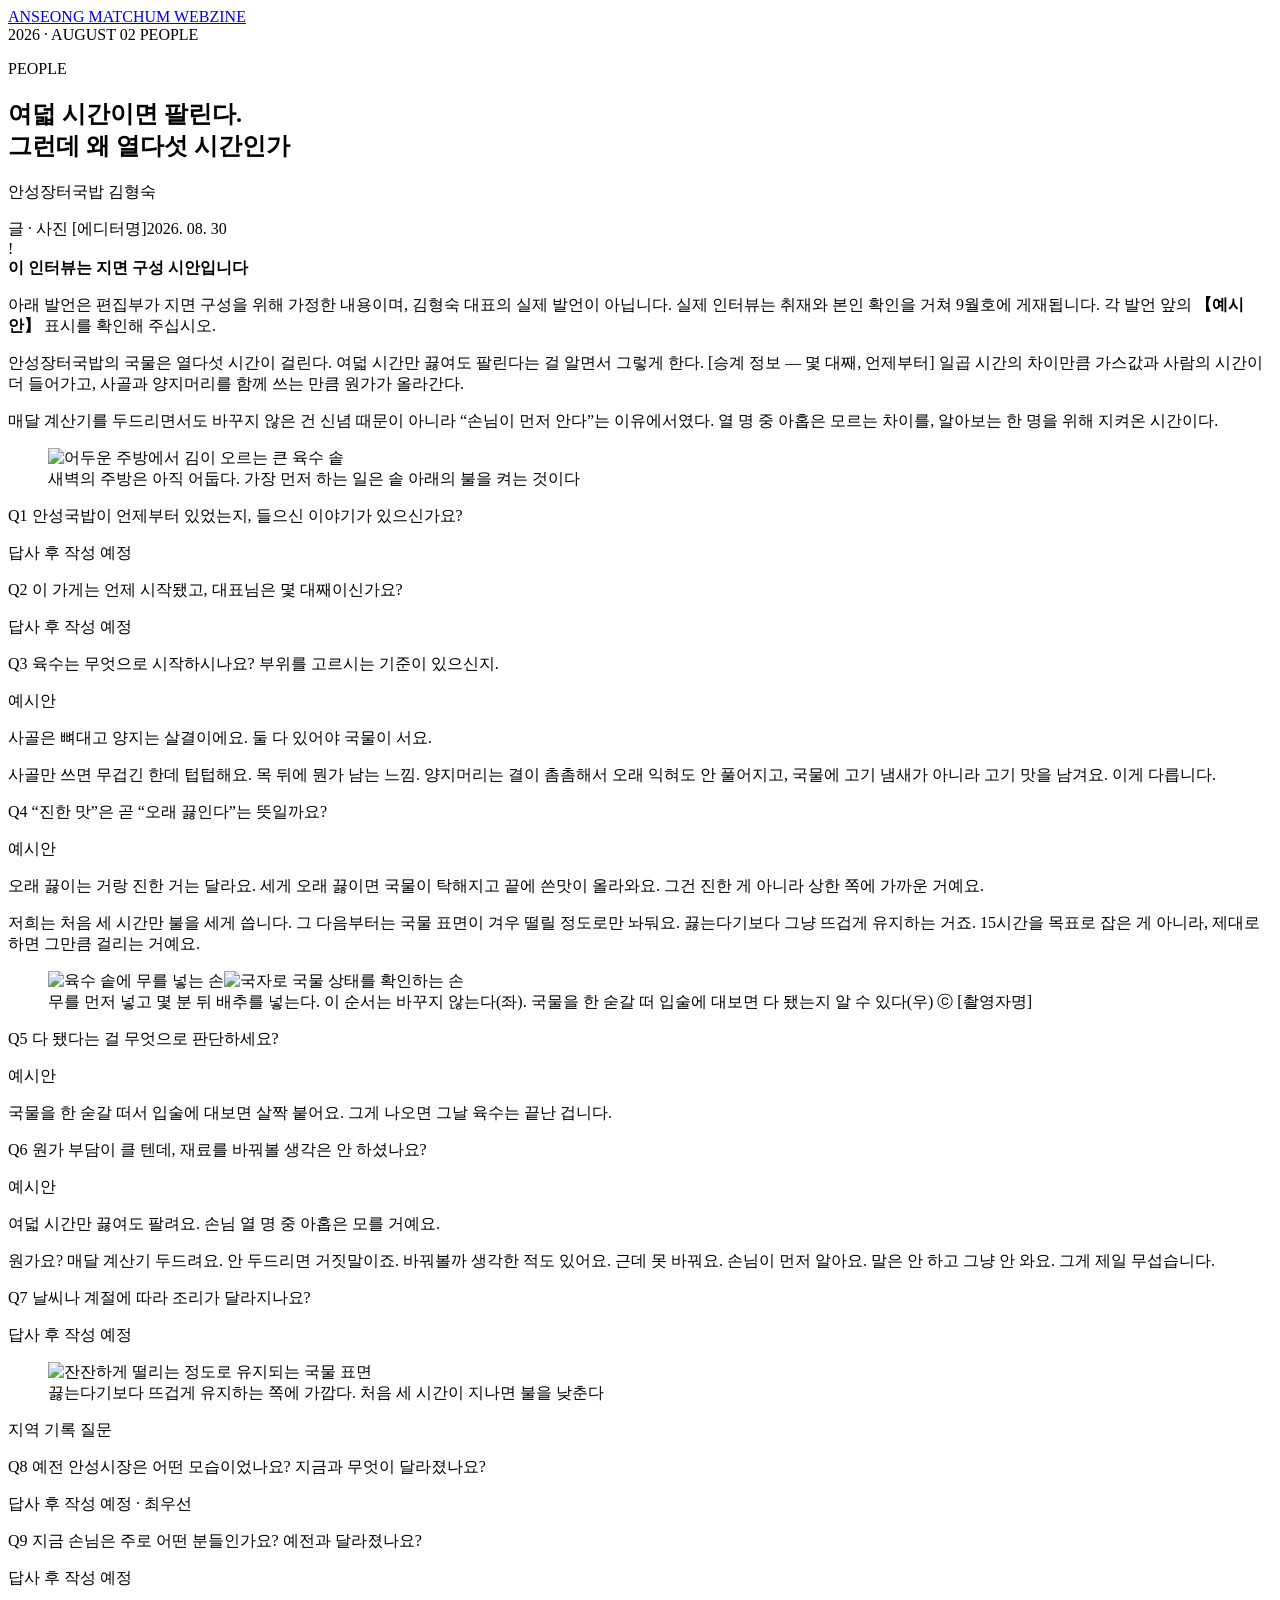
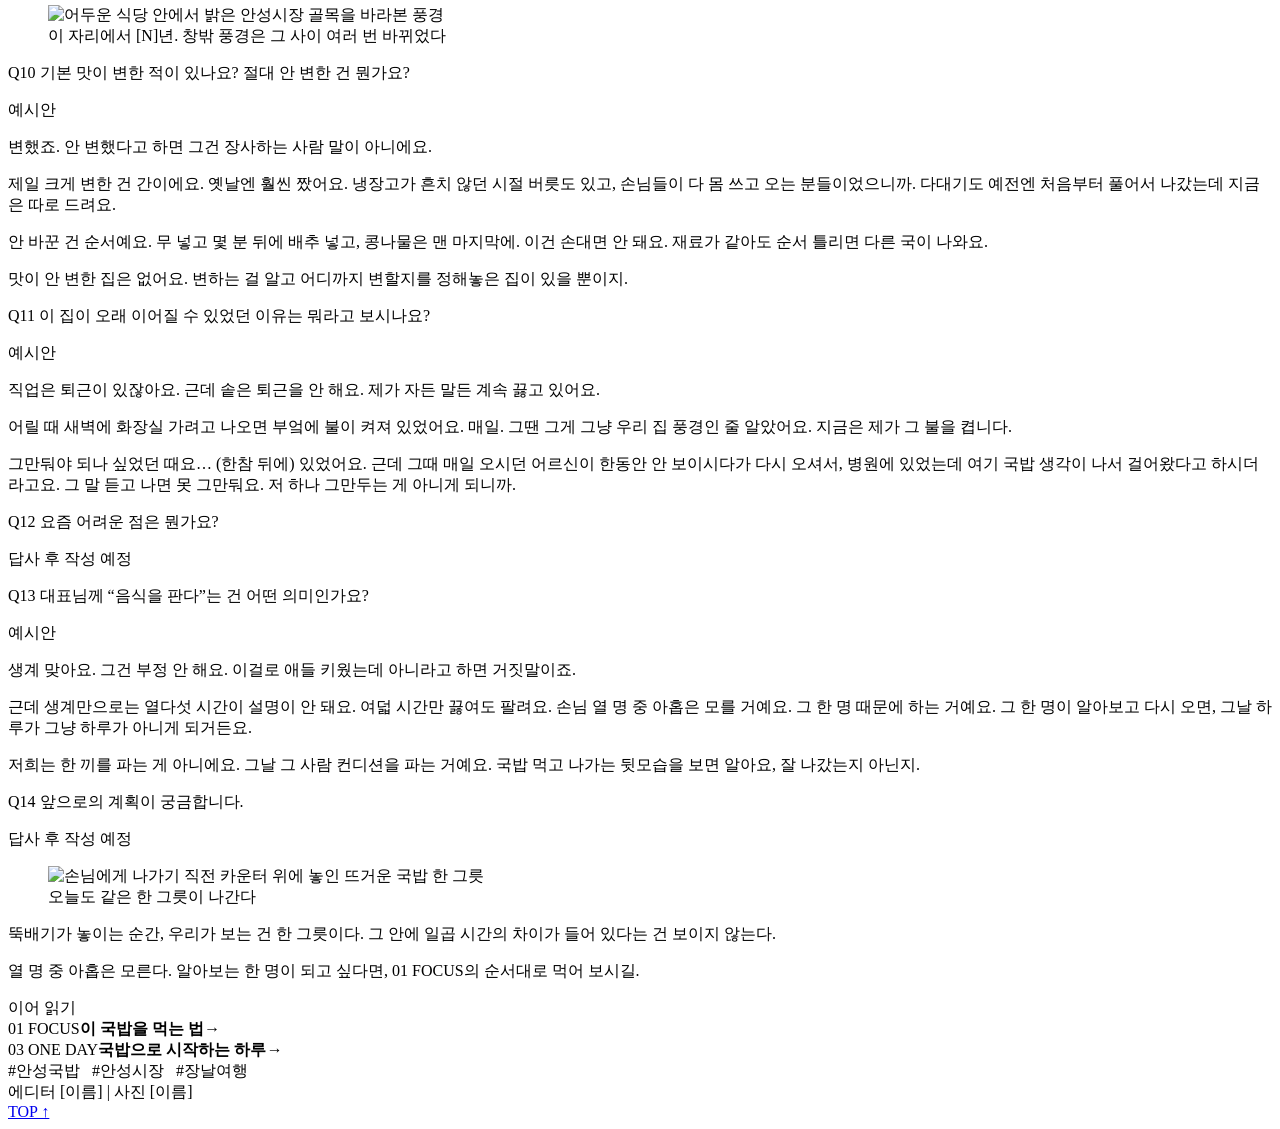
==== commit a1258d36: "Add PEOPLE webzine page" ====
--- a/index.html
+++ b/index.html
@@ -3,239 +3,64 @@
 <head>
   <meta charset="utf-8" />
   <meta name="viewport" content="width=device-width, initial-scale=1" />
-  <meta name="theme-color" content="#f3efe7" />
-  <meta name="description" content="안성마춤 웹진 2026년 8월호 HOME TABLE + PAIRING. 사골 없이 두어 시간 안에 끓이는 안성식 한 그릇과 배·오이 초무침." />
-  <title>HOME TABLE + PAIRING | 안성마춤 웹진</title>
-  <link rel="stylesheet" href="./styles.css" />
+  <meta name="description" content="안성마춤 웹진 2026년 8월호 PEOPLE — 안성장터국밥 김형숙" />
+  <title>PEOPLE | 여덟 시간이면 팔린다. 그런데 왜 열다섯 시간인가</title>
+  <link rel="stylesheet" href="assets/styles.css" />
 </head>
 <body>
-  <div class="progress" aria-hidden="true"><span id="progressBar"></span></div>
-
+  <div class="progress" aria-hidden="true"><span id="readingProgress"></span></div>
   <header class="site-header">
-    <a class="brand" href="#top" aria-label="안성마춤 웹진 HOME TABLE 맨 위로">ANSEONG WEBZINE</a>
-    <div class="issue">2026 · AUG</div>
+    <a class="brand" href="#top" aria-label="페이지 맨 위로">ANSEONG MATCHUM WEBZINE</a>
+    <div class="issue">2026 · AUGUST <span>02 PEOPLE</span></div>
   </header>
-
   <main id="top">
-    <section class="hero editorial-shell">
-      <p class="eyebrow">04 · HOME TABLE</p>
-      <p class="hero-overline">사골 없이, 두어 시간 안에</p>
-      <h1>집에서 끓이는<br />안성의 한 그릇</h1>
-      <div class="hero-meta">
-        <span>글·레시피 <b>[에디터명]</b> · 이미지 <b>AI 시안</b></span>
-        <span>2026. 08</span>
-      </div>
-      <a class="scroll-cue" href="#intro">SCROLL <span aria-hidden="true">↓</span></a>
+    <section class="hero shell" aria-labelledby="article-title">
+      <p class="kicker">PEOPLE</p>
+      <h1 id="article-title">여덟 시간이면 팔린다.<br />그런데 왜 열다섯 시간인가</h1>
+      <p class="subject">안성장터국밥 김형숙</p>
+      <div class="meta">글 · 사진 <span>[에디터명]</span><i></i><time datetime="2026-08-30">2026. 08. 30</time></div>
     </section>
-
-    <figure class="media media--full hero-image">
-      <div class="media-frame ratio-wide">
-        <img src="./assets/images/h1-main.webp" alt="집 식탁의 도자기 그릇에 맑은 소고기 국물과 무, 배추, 콩나물, 대파가 담긴 모습" />
-        <span class="ai-badge">AI 시안 이미지</span>
-      </div>
-      <figcaption>사골 없이 두어 시간. 똑같지는 않지만 비슷한 방향으로는 간다.</figcaption>
-    </figure>
-
+    <section class="notice shell" aria-label="지면 구성 시안 안내">
+      <div class="notice-mark">!</div>
+      <div><strong>이 인터뷰는 지면 구성 시안입니다</strong><p>아래 발언은 편집부가 지면 구성을 위해 가정한 내용이며, 김형숙 대표의 실제 발언이 아닙니다. 실제 인터뷰는 취재와 본인 확인을 거쳐 9월호에 게재됩니다. 각 발언 앞의 <b>【예시안】</b> 표시를 확인해 주십시오.</p></div>
+    </section>
     <article>
-      <section class="story editorial-shell" id="intro">
-        <p class="lead">돌아와서도 그 국물이 생각나는 날이 있다.</p>
-        <p>사골을 열다섯 시간 끓일 수는 없다. 그래서 국거리 소고기만으로, 두어 시간 안에 끝나는 버전을 만들었다. 똑같지는 않다. 그런데 비슷한 방향으로는 간다.</p>
+      <section class="lead shell text-shell">
+        <p>안성장터국밥의 국물은 열다섯 시간이 걸린다. 여덟 시간만 끓여도 팔린다는 걸 알면서 그렇게 한다. <span class="pending-inline">[승계 정보 — 몇 대째, 언제부터]</span> 일곱 시간의 차이만큼 가스값과 사람의 시간이 더 들어가고, 사골과 양지머리를 함께 쓰는 만큼 원가가 올라간다.</p>
+        <p>매달 계산기를 두드리면서도 바꾸지 않은 건 신념 때문이 아니라 “손님이 먼저 안다”는 이유에서였다. 열 명 중 아홉은 모르는 차이를, 알아보는 한 명을 위해 지켜온 시간이다.</p>
       </section>
-
-      <section class="story editorial-shell" id="why">
-        <p class="section-kicker">WHY THIS RECIPE</p>
-        <h2>왜 이 레시피인가</h2>
-        <aside class="source-note" role="note">
-          <strong>원고 검증 메모</strong>
-          <p>기획안에는 이 문단을 실제 조리 후 다시 쓰도록 표시해 두었다. 사실 확인 전 내용을 임의로 완성하지 않고, 기획안의 초안과 미확정 지점을 그대로 보여준다.</p>
-        </aside>
-        <p>안성에서 국밥을 먹고 온 다음 주에 집에서 두 번 끓였다.</p>
-        <p>첫 번째는 실패했다. 무를 넣는 타이밍을 놓쳤다. 배추와 함께 한꺼번에 넣었더니 무가 덜 익은 채로 남았고, 국물에 단맛이 안 올라왔다. <strong>“재료가 같아도 순서 틀리면 다른 국이 나온다”</strong>는 말이 그제야 이해됐다.</p>
-        <p>두 번째는 순서를 지켰다. 무를 먼저, 몇 분 뒤에 배추, 콩나물은 맨 마지막. 그러자 <span class="pending">[실제 결과]</span>.</p>
-        <p>열다섯 시간을 두어 시간으로 줄인 국물이 같을 리는 없다. 다만 이 레시피의 목표는 재현이 아니다. 그날의 온도를 집에서 한 번 더 만나는 것, 그 정도다.</p>
+      <figure class="media media-full"><img src="assets/images/people-pot.webp" alt="어두운 주방에서 김이 오르는 큰 육수 솥" /><figcaption>새벽의 주방은 아직 어둡다. 가장 먼저 하는 일은 솥 아래의 불을 켜는 것이다</figcaption></figure>
+      <section class="qa-group shell text-shell" aria-label="국밥의 기원과 육수">
+        <div class="qa pending"><p class="question"><span>Q1</span> 안성국밥이 언제부터 있었는지, 들으신 이야기가 있으신가요?</p><div class="answer"><span class="draft-tag">답사 후 작성 예정</span></div></div>
+        <div class="qa pending"><p class="question"><span>Q2</span> 이 가게는 언제 시작됐고, 대표님은 몇 대째이신가요?</p><div class="answer"><span class="draft-tag">답사 후 작성 예정</span></div></div>
+        <div class="qa"><p class="question"><span>Q3</span> 육수는 무엇으로 시작하시나요? 부위를 고르시는 기준이 있으신지.</p><div class="answer"><span class="example-tag">예시안</span><p>사골은 뼈대고 양지는 살결이에요. 둘 다 있어야 국물이 서요.</p><p>사골만 쓰면 무겁긴 한데 텁텁해요. 목 뒤에 뭔가 남는 느낌. 양지머리는 결이 촘촘해서 오래 익혀도 안 풀어지고, 국물에 고기 냄새가 아니라 고기 맛을 남겨요. 이게 다릅니다.</p></div></div>
+        <div class="qa"><p class="question"><span>Q4</span> “진한 맛”은 곧 “오래 끓인다”는 뜻일까요?</p><div class="answer"><span class="example-tag">예시안</span><p>오래 끓이는 거랑 진한 거는 달라요. 세게 오래 끓이면 국물이 탁해지고 끝에 쓴맛이 올라와요. 그건 진한 게 아니라 상한 쪽에 가까운 거예요.</p><p>저희는 처음 세 시간만 불을 세게 씁니다. 그 다음부터는 국물 표면이 겨우 떨릴 정도로만 놔둬요. 끓는다기보다 그냥 뜨겁게 유지하는 거죠. 15시간을 목표로 잡은 게 아니라, 제대로 하면 그만큼 걸리는 거예요.</p></div></div>
       </section>
-
-      <section class="tip-wrap">
-        <div class="tip editorial-shell">
-          <span class="tip-icon" aria-hidden="true">💡</span>
-          <div>
-            <p class="tip-label">KITCHEN NOTE</p>
-            <h2>다대기는 왜 따로 낼까</h2>
-            <p>국물의 기본 간과 매운맛을 분리하기 위해서다. 예전 국밥집은 처음부터 풀어서 냈지만 지금은 대개 따로 낸다. 절반만 풀면 한 그릇으로 두 가지 맛을 볼 수 있다.</p>
-          </div>
-        </div>
+      <figure class="media media-pair"><div class="pair-grid"><img src="assets/images/people-process-radish.webp" alt="육수 솥에 무를 넣는 손" /><img src="assets/images/people-process-ladle.webp" alt="국자로 국물 상태를 확인하는 손" /></div><figcaption>무를 먼저 넣고 몇 분 뒤 배추를 넣는다. 이 순서는 바꾸지 않는다(좌). 국물을 한 숟갈 떠 입술에 대보면 다 됐는지 알 수 있다(우) <span>ⓒ [촬영자명]</span></figcaption></figure>
+      <section class="qa-group shell text-shell" aria-label="완성 신호와 조리 조건">
+        <div class="qa"><p class="question"><span>Q5</span> 다 됐다는 걸 무엇으로 판단하세요?</p><div class="answer"><span class="example-tag">예시안</span><p>국물을 한 숟갈 떠서 입술에 대보면 살짝 붙어요. 그게 나오면 그날 육수는 끝난 겁니다.</p></div></div>
+        <div class="qa"><p class="question"><span>Q6</span> 원가 부담이 클 텐데, 재료를 바꿔볼 생각은 안 하셨나요?</p><div class="answer"><span class="example-tag">예시안</span><p>여덟 시간만 끓여도 팔려요. 손님 열 명 중 아홉은 모를 거예요.</p><p>원가요? 매달 계산기 두드려요. 안 두드리면 거짓말이죠. 바꿔볼까 생각한 적도 있어요. 근데 못 바꿔요. 손님이 먼저 알아요. 말은 안 하고 그냥 안 와요. 그게 제일 무섭습니다.</p></div></div>
+        <div class="qa pending"><p class="question"><span>Q7</span> 날씨나 계절에 따라 조리가 달라지나요?</p><div class="answer"><span class="draft-tag">답사 후 작성 예정</span></div></div>
       </section>
-
-      <section class="ingredients editorial-shell" id="ingredients">
-        <p class="section-kicker">INGREDIENTS</p>
-        <h2>재료 · 2인분</h2>
-        <div class="ingredient-groups">
-          <div class="ingredient-row"><strong>육수와 고기</strong><span>소고기 국거리 250g · 물 1.4L</span></div>
-          <div class="ingredient-row"><strong>채소</strong><span>무 150g · 배추 160g · 콩나물 120g · 대파 1대</span></div>
-          <div class="ingredient-row"><strong>기본 간</strong><span>다진 마늘 1큰술 · 국간장 1큰술 · 소금 적당량</span></div>
-          <div class="ingredient-row"><strong>다대기</strong><span>고춧가루 1.5큰술 · 국간장 1큰술 · 다진 마늘 1작은술 · 따뜻한 육수 1큰술 · 후추 약간</span></div>
-        </div>
+      <figure class="media media-wide"><img src="assets/images/people-simmer.webp" alt="잔잔하게 떨리는 정도로 유지되는 국물 표면" /><figcaption>끓는다기보다 뜨겁게 유지하는 쪽에 가깝다. 처음 세 시간이 지나면 불을 낮춘다</figcaption></figure>
+      <section class="qa-group shell text-shell region-record" aria-label="안성시장과 손님">
+        <div class="qa pending key-question"><div class="record-label">지역 기록 질문</div><p class="question"><span>Q8</span> 예전 안성시장은 어떤 모습이었나요? 지금과 무엇이 달라졌나요?</p><div class="answer"><span class="draft-tag">답사 후 작성 예정 · 최우선</span></div></div>
+        <div class="qa pending"><p class="question"><span>Q9</span> 지금 손님은 주로 어떤 분들인가요? 예전과 달라졌나요?</p><div class="answer"><span class="draft-tag">답사 후 작성 예정</span></div></div>
       </section>
-
-      <figure class="media media--body media--square">
-        <div class="media-frame ratio-square">
-          <img src="./assets/images/h2-ingredients.webp" alt="소고기와 물, 무와 배추·콩나물·대파, 기본 간, 다대기 재료를 네 그룹으로 나눈 부감 재료 사진" loading="lazy" />
-          <span class="ai-badge">AI 시안 이미지</span>
-        </div>
-        <figcaption>네 덩어리로 나눠 두면 순서를 헷갈리지 않는다.</figcaption>
-      </figure>
-
-      <section class="process" id="recipe">
-        <header class="editorial-shell process-header">
-          <p class="section-kicker">COOKING</p>
-          <h2>이렇게 만들어요</h2>
-          <p>번호 대신 도구 태그를 따라간다. 도마에서 시작해 냄비와 볼을 오가고, 마지막은 그릇이다.</p>
-        </header>
-
-        <div class="editorial-shell process-copy">
-          <div class="step"><span class="tool-tag">도마</span><p>소고기는 키친타월로 표면 물기를 닦는다. 무는 3mm 나박썰기, 배추는 한입 크기, 대파는 어슷썰기.</p></div>
-          <div class="step"><span class="tool-tag">냄비</span><p>소고기와 물을 넣고 센 불. 끓기 시작하면 거품을 걷고 약한 불로 낮춰 고기가 부드러워질 때까지.</p></div>
-        </div>
-
-        <figure class="media media--process">
-          <div class="media-frame ratio-43">
-            <img src="./assets/images/h3-skimming.webp" alt="끓기 시작한 국물 표면의 거품을 국자로 걷어내는 조리 장면" loading="lazy" />
-            <span class="ai-badge">AI 시안 이미지</span>
-          </div>
-          <figcaption>거품을 걷어야 국물이 맑다.</figcaption>
-        </figure>
-
-        <div class="editorial-shell process-copy">
-          <div class="step key-step"><span class="tool-tag">냄비</span><p>고기를 건져 한입 크기로 정리. 냄비에 무를 먼저 넣고 가장자리가 투명해지면 배추와 고기를 다시 넣는다.</p></div>
-        </div>
-
-        <figure class="media media--process">
-          <div class="media-frame ratio-43">
-            <img src="./assets/images/h4-radish-first.webp" alt="맑은 국물과 소고기에 무만 먼저 넣어 가장자리가 투명해지고 있는 냄비" loading="lazy" />
-            <span class="ai-badge">AI 시안 이미지</span>
-          </div>
-          <figcaption><strong>무를 먼저.</strong> 가장자리가 투명해지면 배추를 넣는다.</figcaption>
-        </figure>
-
-        <div class="editorial-shell process-copy">
-          <div class="step"><span class="tool-tag">냄비</span><p>콩나물과 대파를 더하고 국간장으로 기본 간. 콩나물을 넣은 뒤에는 뚜껑을 자주 여닫지 않는다.</p></div>
-          <div class="step"><span class="tool-tag">볼</span><p>다대기 재료를 섞는다. 따뜻한 육수 1큰술을 넣어야 덩어리가 풀린다.</p></div>
-          <div class="step"><span class="tool-tag">냄비</span><p>다대기는 절반만 먼저 푼다. 색과 매운맛을 본 뒤 나머지를 나눠 넣고, 마지막 간은 소금으로.</p></div>
-        </div>
-
-        <figure class="media media--process media--square">
-          <div class="media-frame ratio-square">
-            <img src="./assets/images/h5-seasoning.webp" alt="맑은 국물에 붉은 다대기 절반이 풀리며 소용돌이치는 부감 조리 장면" loading="lazy" />
-            <span class="ai-badge">AI 시안 이미지</span>
-          </div>
-          <figcaption>절반만 먼저. 색과 매운맛을 보고 나머지를 넣는다.</figcaption>
-        </figure>
-
-        <div class="editorial-shell process-copy process-copy--last">
-          <div class="step"><span class="tool-tag">그릇</span><p>밥은 따로 담는다. 국물을 먼저 맛본 뒤 조금씩 말아야 두 가지 맛을 다 가져간다.</p></div>
-        </div>
+      <figure class="media media-wide"><img src="assets/images/people-market-view.webp" alt="어두운 식당 안에서 밝은 안성시장 골목을 바라본 풍경" /><figcaption>이 자리에서 <span class="pending-inline">[N]년</span>. 창밖 풍경은 그 사이 여러 번 바뀌었다</figcaption></figure>
+      <section class="qa-group shell text-shell" aria-label="변화와 지속">
+        <div class="qa"><p class="question"><span>Q10</span> 기본 맛이 변한 적이 있나요? 절대 안 변한 건 뭔가요?</p><div class="answer"><span class="example-tag">예시안</span><p>변했죠. 안 변했다고 하면 그건 장사하는 사람 말이 아니에요.</p><p>제일 크게 변한 건 간이에요. 옛날엔 훨씬 짰어요. 냉장고가 흔치 않던 시절 버릇도 있고, 손님들이 다 몸 쓰고 오는 분들이었으니까. 다대기도 예전엔 처음부터 풀어서 나갔는데 지금은 따로 드려요.</p><p>안 바꾼 건 순서예요. 무 넣고 몇 분 뒤에 배추 넣고, 콩나물은 맨 마지막에. 이건 손대면 안 돼요. 재료가 같아도 순서 틀리면 다른 국이 나와요.</p><p>맛이 안 변한 집은 없어요. 변하는 걸 알고 어디까지 변할지를 정해놓은 집이 있을 뿐이지.</p></div></div>
+        <div class="qa"><p class="question"><span>Q11</span> 이 집이 오래 이어질 수 있었던 이유는 뭐라고 보시나요?</p><div class="answer"><span class="example-tag">예시안</span><p>직업은 퇴근이 있잖아요. 근데 솥은 퇴근을 안 해요. 제가 자든 말든 계속 끓고 있어요.</p><p>어릴 때 새벽에 화장실 가려고 나오면 부엌에 불이 켜져 있었어요. 매일. 그땐 그게 그냥 우리 집 풍경인 줄 알았어요. 지금은 제가 그 불을 켭니다.</p><p>그만둬야 되나 싶었던 때요… (한참 뒤에) 있었어요. 근데 그때 매일 오시던 어르신이 한동안 안 보이시다가 다시 오셔서, 병원에 있었는데 여기 국밥 생각이 나서 걸어왔다고 하시더라고요. 그 말 듣고 나면 못 그만둬요. 저 하나 그만두는 게 아니게 되니까.</p></div></div>
+        <div class="qa pending"><p class="question"><span>Q12</span> 요즘 어려운 점은 뭔가요?</p><div class="answer"><span class="draft-tag">답사 후 작성 예정</span></div></div>
+        <div class="qa"><p class="question"><span>Q13</span> 대표님께 “음식을 판다”는 건 어떤 의미인가요?</p><div class="answer"><span class="example-tag">예시안</span><p>생계 맞아요. 그건 부정 안 해요. 이걸로 애들 키웠는데 아니라고 하면 거짓말이죠.</p><p>근데 생계만으로는 열다섯 시간이 설명이 안 돼요. 여덟 시간만 끓여도 팔려요. 손님 열 명 중 아홉은 모를 거예요. 그 한 명 때문에 하는 거예요. 그 한 명이 알아보고 다시 오면, 그날 하루가 그냥 하루가 아니게 되거든요.</p><p>저희는 한 끼를 파는 게 아니에요. 그날 그 사람 컨디션을 파는 거예요. 국밥 먹고 나가는 뒷모습을 보면 알아요, 잘 나갔는지 아닌지.</p></div></div>
+        <div class="qa pending"><p class="question"><span>Q14</span> 앞으로의 계획이 궁금합니다.</p><div class="answer"><span class="draft-tag">답사 후 작성 예정</span></div></div>
       </section>
-
-      <section class="editor-note editorial-shell">
-        <p class="section-kicker">EDITOR'S NOTE</p>
-        <h2>에디터 노트</h2>
-        <ul>
-          <li>간은 마지막에. 국물은 끓을수록 졸아들어 간이 올라간다.</li>
-          <li>남은 국물은 다음 날 더 진해진다. 물을 조금 더해 간을 다시 잡는 편이 낫다.</li>
-          <li>나트륨이 신경 쓰이면 국간장을 줄이고 무를 늘린다. 무가 단맛으로 빈자리를 메운다.</li>
-        </ul>
-      </section>
-
-      <div class="section-divider" aria-hidden="true"><span>04</span><i></i><span>05</span></div>
-
-      <section class="pairing-hero editorial-shell" id="pairing">
-        <p class="eyebrow">05 · PAIRING</p>
-        <p class="pairing-overline">국물이 무거워질 때쯤</p>
-        <h2>배·오이 초무침</h2>
-        <p class="lead">묵직한 국물이 계속되면 어느 순간 입이 지친다. 그때 아삭한 것 한 젓가락이 필요하다.</p>
-        <p>전통 반찬은 아니다. 안성의 배가 워낙 이름값을 하기에, 늦여름 식탁에 어울릴 조합을 하나 만들어 봤다.</p>
-      </section>
-
-      <section class="tip-wrap tip-wrap--pairing">
-        <div class="tip editorial-shell">
-          <span class="tip-icon" aria-hidden="true">💡</span>
-          <div>
-            <p class="tip-label">PAIRING NOTE</p>
-            <h2>왜 먹기 직전에 버무릴까</h2>
-            <p>소금과 설탕이 채소의 수분을 끌어내기 때문이다. 미리 버무려 두면 배와 오이가 물러지고 접시 바닥에 물이 고인다. 양념은 미리 섞어두고, 채소와는 마지막에 만나게 한다.</p>
-          </div>
-        </div>
-      </section>
-
-      <section class="ingredients editorial-shell pairing-ingredients">
-        <p class="section-kicker">INGREDIENTS</p>
-        <h2>재료 · 2인분</h2>
-        <div class="ingredient-groups">
-          <div class="ingredient-row"><strong>채소</strong><span>배 1/4개(손질 후 약 100g) · 오이 1/2개(약 100g)</span></div>
-          <div class="ingredient-row"><strong>양념</strong><span>간장 1/2큰술 · 고추장 1/2큰술 · 식초 1.5큰술 · 설탕 1작은술 · 소금 한 꼬집</span></div>
-        </div>
-      </section>
-
-      <figure class="media media--body media--square">
-        <div class="media-frame ratio-square">
-          <img src="./assets/images/p1-pear-cucumber.webp" alt="양념 전의 아삭한 배 채와 초록 오이 채를 흰 접시에 나란히 담은 모습" loading="lazy" />
-          <span class="ai-badge">AI 시안 이미지</span>
-        </div>
-        <figcaption>배는 갈변을 줄이려면 양념 직전에 손질한다.</figcaption>
-      </figure>
-
-      <section class="pairing-process editorial-shell">
-        <p class="section-kicker">QUICK STEPS</p>
-        <h2>이렇게 만들어요</h2>
-        <div class="step"><span class="tool-tag">도마</span><p>배와 오이는 4~5cm 길이로 가늘게 썬다. 배는 갈변을 줄이려면 양념 직전에 손질.</p></div>
-        <div class="step"><span class="tool-tag">볼</span><p>간장·고추장·식초·설탕·소금을 충분히 섞어 고추장 덩어리가 남지 않게.</p></div>
-        <div class="step key-step"><span class="tool-tag">볼</span><p>먹기 직전 붓고 두세 번만 가볍게 뒤집는다. 많이 버무리면 물이 나온다.</p></div>
-      </section>
-
-      <figure class="media media--body media--square">
-        <div class="media-frame ratio-square">
-          <img src="./assets/images/p2-tossed.webp" alt="배와 오이를 붉은 양념에 가볍게 두세 번 버무린 직후 흰 부분이 남아 있는 초무침" loading="lazy" />
-          <span class="ai-badge">AI 시안 이미지</span>
-        </div>
-        <figcaption>두세 번만 가볍게. 많이 버무리면 물이 나온다.</figcaption>
-      </figure>
-
-      <section class="pairing-process editorial-shell pairing-process--last">
-        <div class="step"><span class="tool-tag">접시</span><p>국밥 한 숟가락 뒤에 맛본다. 배가 충분히 달면 설탕을 덜어내고, 국밥이 이미 얼큰하면 고추장을 줄인다.</p></div>
-      </section>
-
-      <section class="table-finale" id="table">
-        <figure class="media media--full finale-media">
-          <div class="media-frame ratio-wide">
-            <img src="./assets/images/t1-table.webp" alt="집 식탁에 맑은 소고기 국밥, 흰 밥 한 공기, 흰 접시의 배·오이 초무침을 함께 차린 한 상" loading="lazy" />
-            <span class="ai-badge">AI 시안 이미지</span>
-          </div>
-          <figcaption>국밥 한 그릇, 초무침 한 접시, 밥 한 공기.</figcaption>
-        </figure>
-        <div class="finale-copy editorial-shell">
-          <p>국밥 한 그릇, 초무침 한 접시, 밥 한 공기. 안성에서 먹은 하루를 집에서 다시 차리면 이 정도가 된다.</p>
-        </div>
-      </section>
-
-      <section class="related" id="related">
-        <div class="editorial-shell related-inner">
-          <p class="section-kicker">KEEP READING</p>
-          <a href="#" aria-label="01 FOCUS 이 국밥을 먹는 순서, 페이지 연결 예정">
-            <small>01 · FOCUS</small><span>이 국밥을 먹는 순서</span><b aria-hidden="true">→</b>
-          </a>
-          <a href="#" aria-label="02 PEOPLE 만드는 사람의 이야기, 페이지 연결 예정">
-            <small>02 · PEOPLE</small><span>만드는 사람의 이야기</span><b aria-hidden="true">→</b>
-          </a>
-        </div>
-      </section>
+      <figure class="media media-wide bowl-final"><img src="assets/images/people-finished-bowl.webp" alt="손님에게 나가기 직전 카운터 위에 놓인 뜨거운 국밥 한 그릇" /><figcaption>오늘도 같은 한 그릇이 나간다</figcaption></figure>
+      <section class="closing shell text-shell"><p>뚝배기가 놓이는 순간, 우리가 보는 건 한 그릇이다. 그 안에 일곱 시간의 차이가 들어 있다는 건 보이지 않는다.</p><p>열 명 중 아홉은 모른다. 알아보는 한 명이 되고 싶다면, 01 FOCUS의 순서대로 먹어 보시길.</p></section>
+      <nav class="related shell" aria-label="이어 읽기"><div class="related-title">이어 읽기</div><div class="related-grid"><div class="related-item" aria-disabled="true"><span>01 FOCUS</span><strong>이 국밥을 먹는 법</strong><em>→</em></div><div class="related-item" aria-disabled="true"><span>03 ONE DAY</span><strong>국밥으로 시작하는 하루</strong><em>→</em></div></div></nav>
     </article>
   </main>
-
-  <footer class="footer editorial-shell">
-    <p>안성마춤 웹진 2026년 8월호 · 04 HOME TABLE + 05 PAIRING</p>
-    <p>현재 페이지의 음식 이미지는 제작용 AI 시안이며, 기획안상 발행 전 실제 촬영본·필자명·미확정 조리 결과를 최종 확인해야 합니다.</p>
-  </footer>
-
-  <script src="./script.js"></script>
+  <footer class="footer shell"><div class="tags">#안성국밥&nbsp;&nbsp; #안성시장&nbsp;&nbsp; #장날여행</div><div class="credits">에디터 [이름] <span>|</span> 사진 [이름]</div><a href="#top" class="to-top">TOP ↑</a></footer>
+  <script>const bar=document.getElementById('readingProgress');const updateProgress=()=>{const max=document.documentElement.scrollHeight-innerHeight;const pct=max>0?(scrollY/max)*100:0;bar.style.width=pct+'%';};addEventListener('scroll',updateProgress,{passive:true});updateProgress();</script>
 </body>
 </html>
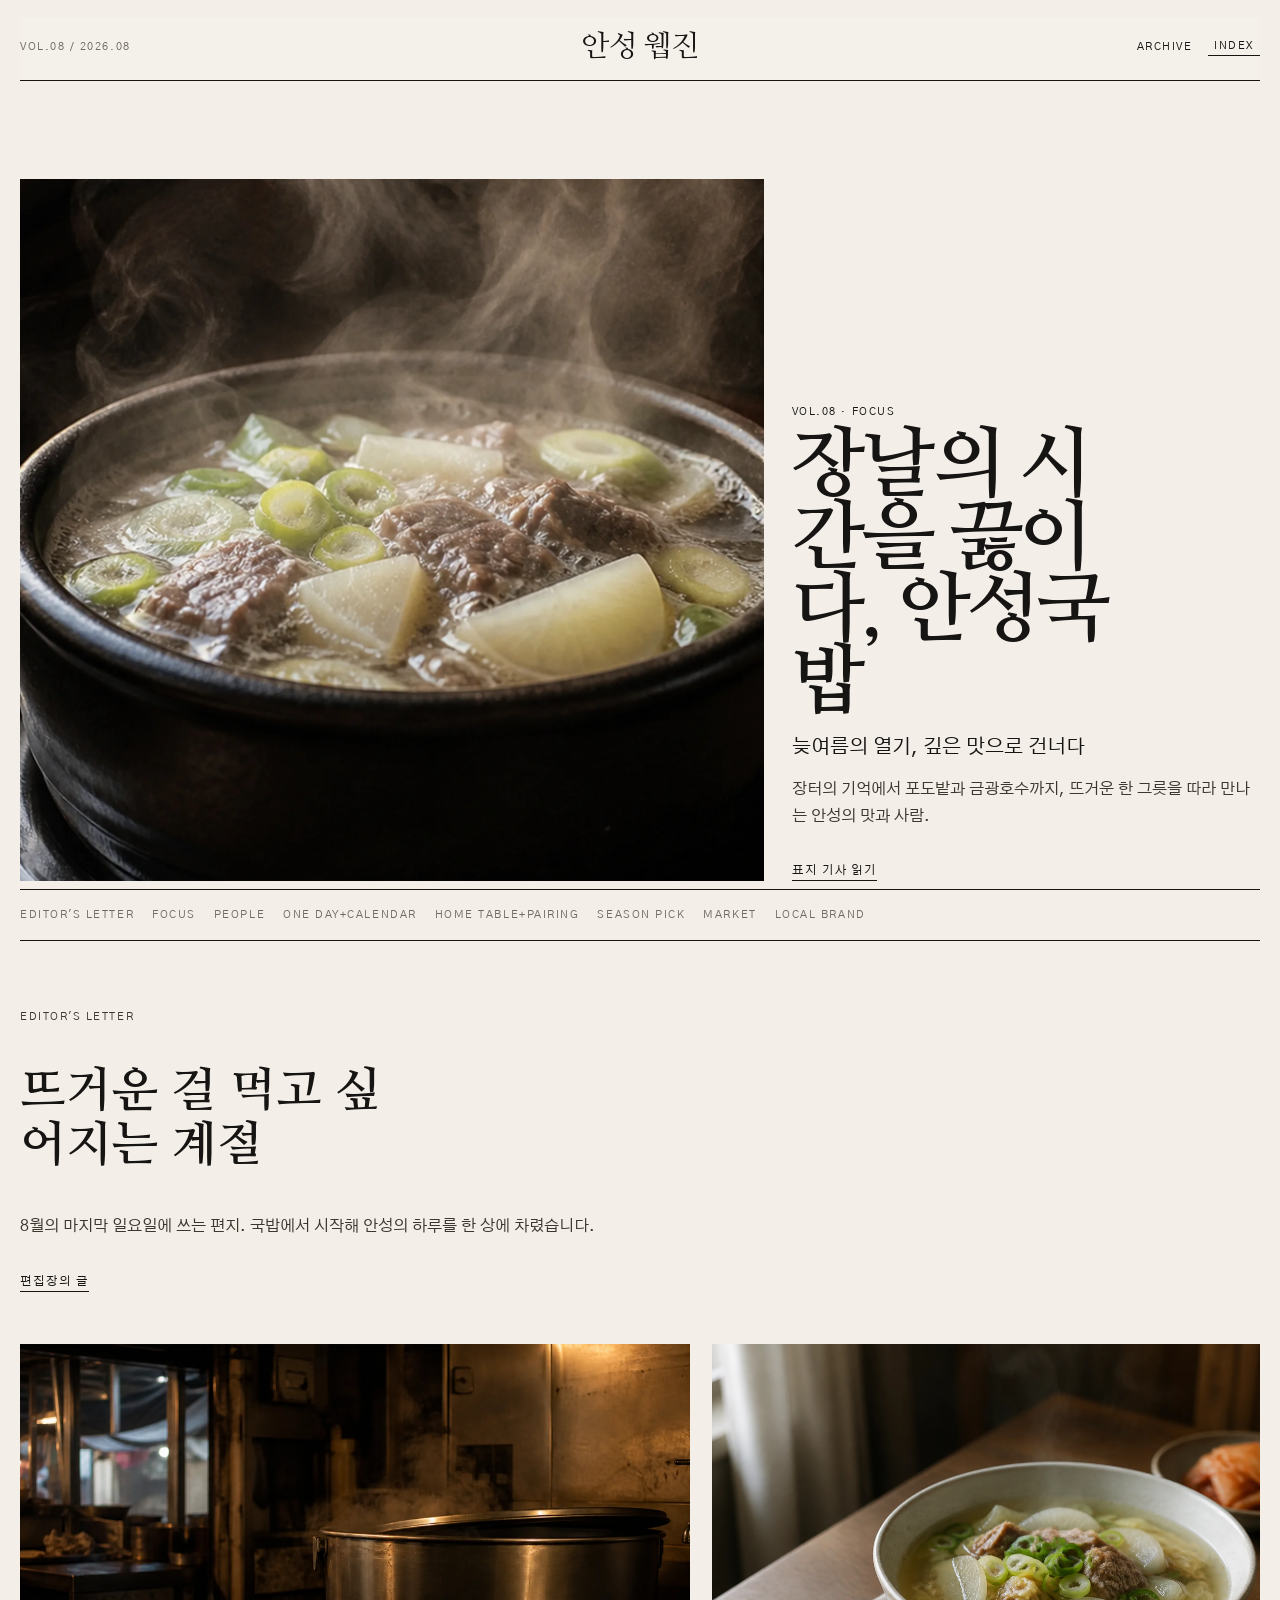
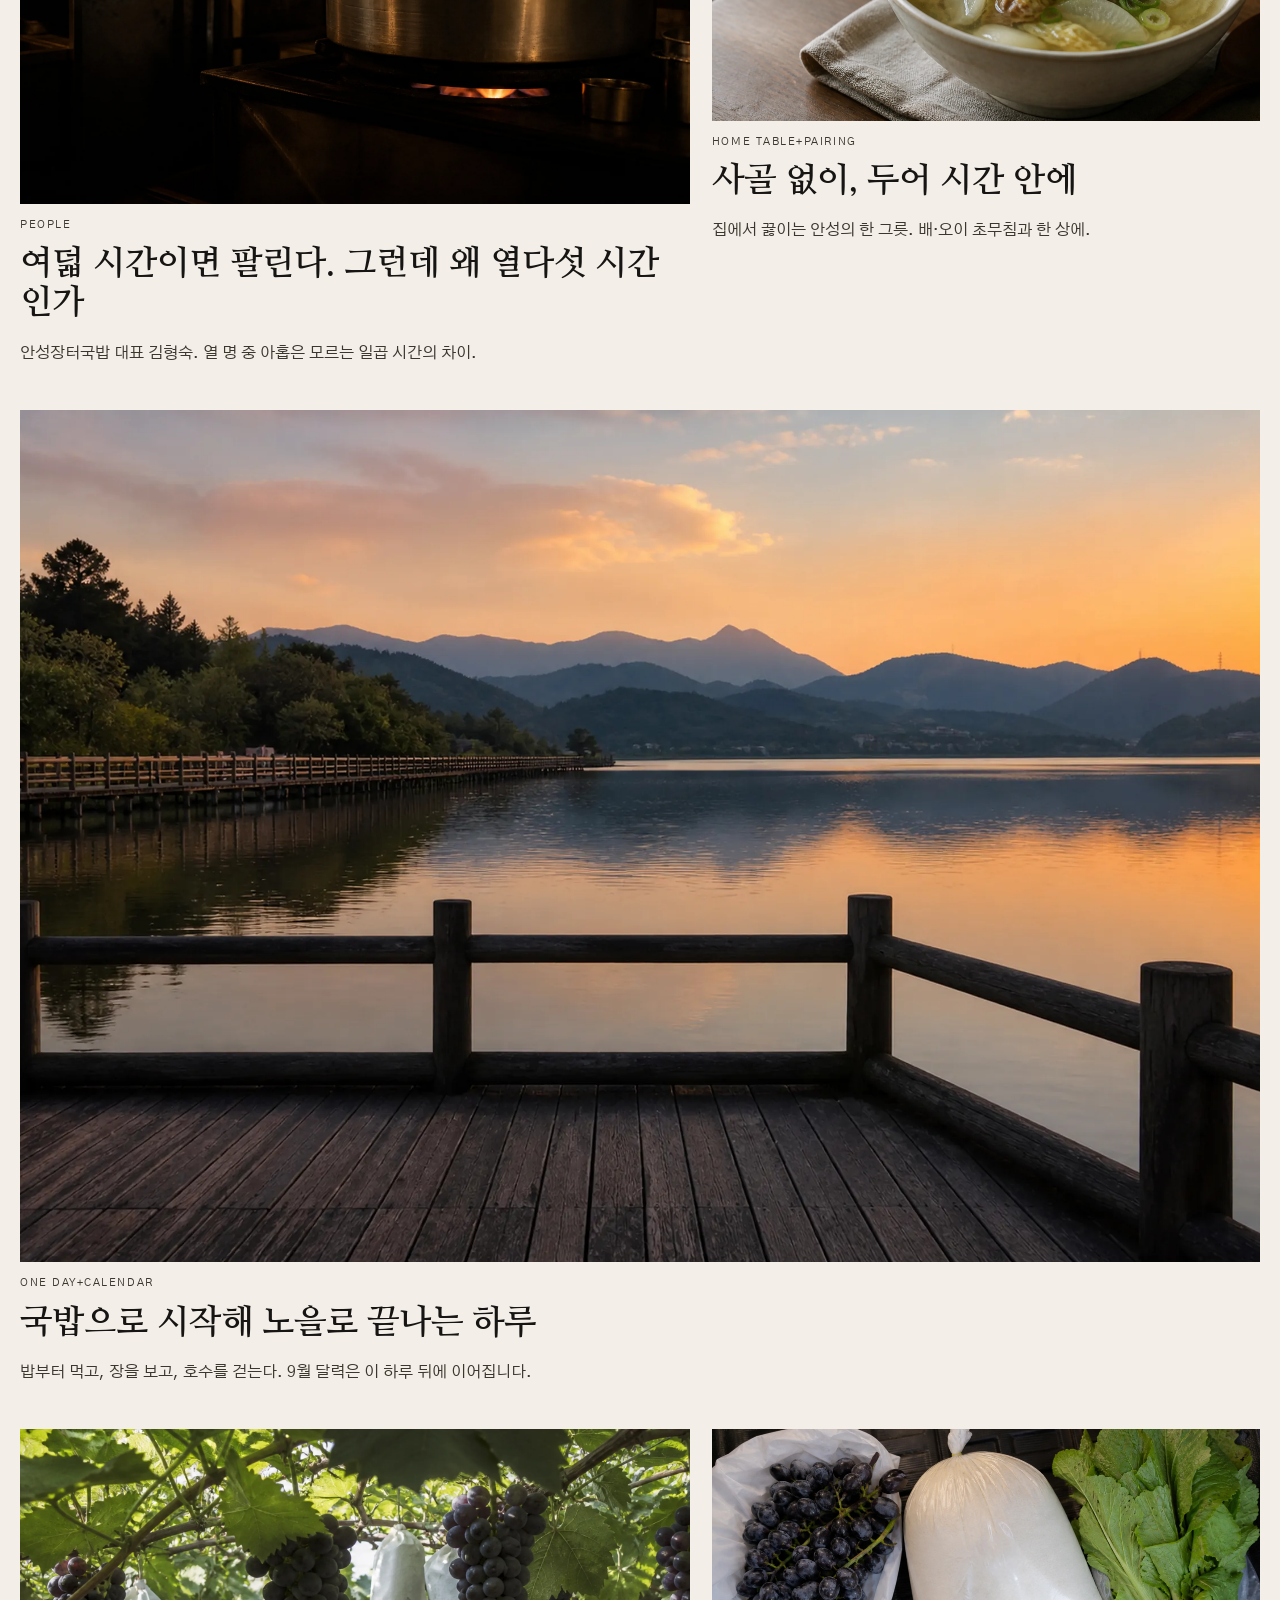
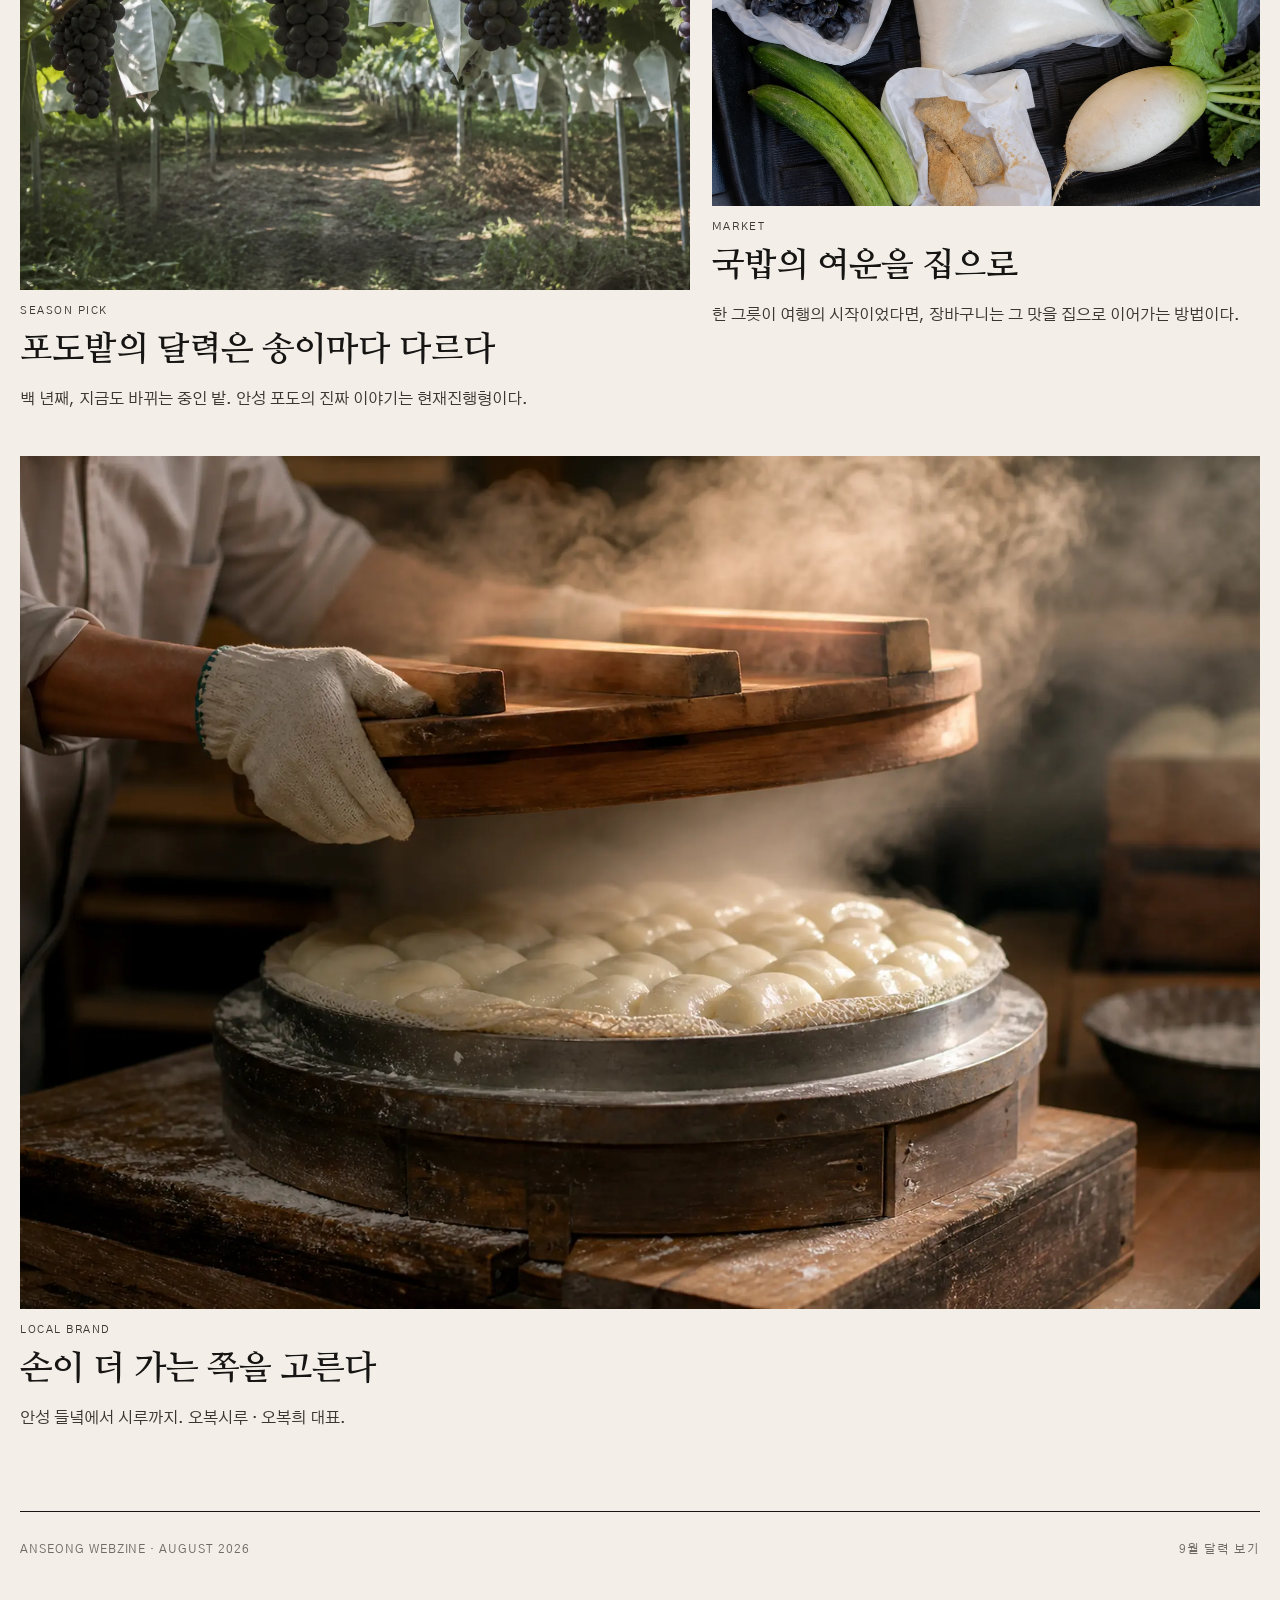
==== commit 7547c424: "Publish Kinfolk-style August homepage and connect existing issue pages." ====
--- a/index.html
+++ b/index.html
@@ -3,64 +3,344 @@
 <head>
   <meta charset="utf-8" />
   <meta name="viewport" content="width=device-width, initial-scale=1" />
-  <meta name="description" content="안성마춤 웹진 2026년 8월호 PEOPLE — 안성장터국밥 김형숙" />
-  <title>PEOPLE | 여덟 시간이면 팔린다. 그런데 왜 열다섯 시간인가</title>
-  <link rel="stylesheet" href="assets/styles.css" />
+  <title>안성 웹진 · 2026년 8월호</title>
+  <meta name="description" content="장날의 시간을 끓이다, 안성국밥. 늦여름의 열기, 깊은 맛으로 건너다." />
+  <meta name="theme-color" content="#f3efe8" />
+  <link rel="canonical" href="https://vidavida1970.github.io/ansung/" />
+  <meta property="og:type" content="website" />
+  <meta property="og:locale" content="ko_KR" />
+  <meta property="og:site_name" content="안성 웹진" />
+  <meta property="og:title" content="장날의 시간을 끓이다, 안성국밥" />
+  <meta property="og:description" content="늦여름의 열기, 깊은 맛으로 건너다. 안성 웹진 2026년 8월호." />
+  <meta property="og:url" content="https://vidavida1970.github.io/ansung/" />
+  <meta property="og:image" content="https://vidavida1970.github.io/ansung/focus/assets/og-focus.webp" />
+  <meta name="twitter:card" content="summary_large_image" />
+  <link rel="preconnect" href="https://fonts.googleapis.com" />
+  <link rel="preconnect" href="https://fonts.gstatic.com" crossorigin />
+  <link href="https://fonts.googleapis.com/css2?family=Gothic+A1:wght@400;500;700&family=Nanum+Myeongjo:wght@400;700&display=swap" rel="stylesheet" />
+  <style>
+    :root {
+      --paper: #f3efe8;
+      --ink: #161513;
+      --muted: #6f6a62;
+      --rule: #d7d1c6;
+      --white: #faf8f4;
+      --accent: #8a4b2d;
+    }
+    * { box-sizing: border-box; }
+    html { background: var(--paper); }
+    body {
+      margin: 0;
+      min-height: 100dvh;
+      background: var(--paper);
+      color: var(--ink);
+      font-family: "Gothic A1", "Apple SD Gothic Neo", sans-serif;
+    }
+    a { color: inherit; text-decoration: none; }
+    img { display: block; max-width: 100%; }
+    button { font: inherit; color: inherit; background: none; border: 0; cursor: pointer; }
+    :focus-visible { outline: 2px solid var(--ink); outline-offset: 3px; }
+    .skip-link {
+      position: absolute;
+      left: 16px;
+      top: 12px;
+      z-index: 30;
+      padding: 8px 12px;
+      background: var(--ink);
+      color: var(--white);
+      transform: translateY(-160%);
+    }
+    .skip-link:focus { transform: none; }
+    .site-frame {
+      width: min(1240px, calc(100% - 32px));
+      margin: 0 auto;
+      padding: 18px 0 80px;
+    }
+    .mast {
+      display: grid;
+      grid-template-columns: 1fr auto 1fr;
+      align-items: center;
+      gap: 16px;
+      padding: 10px 0 14px;
+      border-bottom: 1px solid var(--ink);
+      position: sticky;
+      top: 0;
+      z-index: 20;
+      background: color-mix(in srgb, var(--paper) 92%, white);
+    }
+    .wordmark {
+      font-family: "Nanum Myeongjo", serif;
+      font-size: 30px;
+      letter-spacing: -0.04em;
+      text-align: center;
+    }
+    .issue-meta,
+    .kicker,
+    .folio-link,
+    .quiet-link,
+    .menu-toggle,
+    .index-nav-link span {
+      font-size: 11px;
+      letter-spacing: 0.14em;
+      text-transform: uppercase;
+    }
+    .issue-meta { color: var(--muted); }
+    .mast-actions {
+      display: flex;
+      justify-content: flex-end;
+      align-items: center;
+      gap: 16px;
+    }
+    .menu-toggle { border-bottom: 1px solid var(--ink); padding-bottom: 2px; }
+    .index-nav {
+      display: none;
+      grid-template-columns: repeat(2, minmax(0, 1fr));
+      gap: 0;
+      border-bottom: 1px solid var(--rule);
+      background: var(--white);
+    }
+    .index-nav.is-open { display: grid; }
+    .index-nav-link {
+      display: flex;
+      justify-content: space-between;
+      gap: 12px;
+      padding: 16px 8px;
+      border-bottom: 1px solid var(--rule);
+    }
+    .index-nav-link em {
+      font-style: normal;
+      color: var(--muted);
+      font-size: 13px;
+    }
+    .cover-stage {
+      display: grid;
+      grid-template-columns: 1.35fr 0.85fr;
+      gap: 28px;
+      align-items: end;
+      min-height: calc(100dvh - 92px);
+      padding: 28px 0 8px;
+    }
+    .cover-photo img {
+      width: 100%;
+      height: min(78dvh, 760px);
+      object-fit: cover;
+    }
+    .cover-copy h1 {
+      margin: 10px 0 16px;
+      font-family: "Nanum Myeongjo", serif;
+      font-size: clamp(42px, 6vw, 78px);
+      line-height: 0.94;
+      letter-spacing: -0.04em;
+      max-width: 8ch;
+    }
+    .standfirst { margin: 0 0 14px; font-size: 20px; }
+    .dek, .mosaic-card p, .letter-band p {
+      color: #3b372f;
+      line-height: 1.65;
+      max-width: 36rem;
+    }
+    .text-link {
+      display: inline-block;
+      margin-top: 18px;
+      border-bottom: 1px solid var(--ink);
+      padding-bottom: 2px;
+      letter-spacing: 0.08em;
+      text-transform: uppercase;
+      font-size: 12px;
+    }
+    .folio-row {
+      display: flex;
+      flex-wrap: wrap;
+      gap: 10px 18px;
+      padding: 18px 0;
+      border-top: 1px solid var(--ink);
+      border-bottom: 1px solid var(--ink);
+    }
+    .folio-link { color: var(--muted); }
+    .folio-link:hover,
+    .index-nav-link:hover,
+    .text-link:hover,
+    .mosaic-card a:hover .kicker { color: var(--accent); }
+    .letter-band {
+      padding: 56px 0 24px;
+      max-width: 720px;
+    }
+    .letter-band h2 {
+      font-family: "Nanum Myeongjo", serif;
+      font-size: clamp(30px, 4vw, 48px);
+      line-height: 1.12;
+      max-width: 14ch;
+    }
+    .mosaic {
+      display: grid;
+      grid-template-columns: 1.1fr 0.9fr;
+      gap: 28px 22px;
+      margin-top: 28px;
+    }
+    .mosaic-card:nth-child(3n) { grid-column: 1 / -1; }
+    .mosaic-card img {
+      width: 100%;
+      aspect-ratio: 16 / 11;
+      object-fit: cover;
+      margin-bottom: 12px;
+    }
+    .mosaic-card h3 {
+      margin: 6px 0 8px;
+      font-family: "Nanum Myeongjo", serif;
+      font-size: clamp(24px, 3vw, 34px);
+      line-height: 1.15;
+    }
+    .site-foot {
+      display: flex;
+      justify-content: space-between;
+      gap: 16px;
+      margin-top: 64px;
+      padding-top: 18px;
+      border-top: 1px solid var(--ink);
+      color: var(--muted);
+      font-size: 12px;
+      letter-spacing: 0.08em;
+    }
+    @media (max-width: 860px) {
+      .mast, .cover-stage, .mosaic, .index-nav { grid-template-columns: 1fr; }
+      .cover-stage { min-height: auto; }
+      .cover-photo img { height: 58dvh; }
+      .mosaic-card:nth-child(3n) { grid-column: auto; }
+      .wordmark { font-size: 24px; }
+      .site-foot { flex-direction: column; }
+    }
+    @media (prefers-reduced-motion: reduce) {
+      * { transition: none !important; scroll-behavior: auto !important; }
+    }
+  </style>
 </head>
 <body>
-  <div class="progress" aria-hidden="true"><span id="readingProgress"></span></div>
-  <header class="site-header">
-    <a class="brand" href="#top" aria-label="페이지 맨 위로">ANSEONG MATCHUM WEBZINE</a>
-    <div class="issue">2026 · AUGUST <span>02 PEOPLE</span></div>
-  </header>
-  <main id="top">
-    <section class="hero shell" aria-labelledby="article-title">
-      <p class="kicker">PEOPLE</p>
-      <h1 id="article-title">여덟 시간이면 팔린다.<br />그런데 왜 열다섯 시간인가</h1>
-      <p class="subject">안성장터국밥 김형숙</p>
-      <div class="meta">글 · 사진 <span>[에디터명]</span><i></i><time datetime="2026-08-30">2026. 08. 30</time></div>
-    </section>
-    <section class="notice shell" aria-label="지면 구성 시안 안내">
-      <div class="notice-mark">!</div>
-      <div><strong>이 인터뷰는 지면 구성 시안입니다</strong><p>아래 발언은 편집부가 지면 구성을 위해 가정한 내용이며, 김형숙 대표의 실제 발언이 아닙니다. 실제 인터뷰는 취재와 본인 확인을 거쳐 9월호에 게재됩니다. 각 발언 앞의 <b>【예시안】</b> 표시를 확인해 주십시오.</p></div>
-    </section>
-    <article>
-      <section class="lead shell text-shell">
-        <p>안성장터국밥의 국물은 열다섯 시간이 걸린다. 여덟 시간만 끓여도 팔린다는 걸 알면서 그렇게 한다. <span class="pending-inline">[승계 정보 — 몇 대째, 언제부터]</span> 일곱 시간의 차이만큼 가스값과 사람의 시간이 더 들어가고, 사골과 양지머리를 함께 쓰는 만큼 원가가 올라간다.</p>
-        <p>매달 계산기를 두드리면서도 바꾸지 않은 건 신념 때문이 아니라 “손님이 먼저 안다”는 이유에서였다. 열 명 중 아홉은 모르는 차이를, 알아보는 한 명을 위해 지켜온 시간이다.</p>
+  <div class="site-frame">
+    <a class="skip-link" href="#main">본문으로 건너뛰기</a>
+    <header class="mast">
+      <p class="issue-meta">Vol.08 / 2026.08</p>
+      <a class="wordmark" href="./">안성 웹진</a>
+      <div class="mast-actions">
+        <a class="quiet-link" href="#this-issue">Archive</a>
+        <button class="menu-toggle" id="menu-toggle" type="button" aria-expanded="false" aria-controls="issue-menu">Index</button>
+      </div>
+    </header>
+
+    <nav id="issue-menu" class="index-nav" aria-label="이번 호 메뉴">
+      <a class="index-nav-link" href="editors-letter/"><span>EDITOR'S LETTER</span><em>서문</em></a>
+      <a class="index-nav-link" href="focus/"><span>FOCUS</span><em>안성국밥</em></a>
+      <a class="index-nav-link" href="people/"><span>PEOPLE</span><em>사람</em></a>
+      <a class="index-nav-link" href="one-day/"><span>ONE DAY+CALENDAR</span><em>하루와 달력</em></a>
+      <a class="index-nav-link" href="home-table/"><span>HOME TABLE+PAIRING</span><em>집 식탁</em></a>
+      <a class="index-nav-link" href="season-pick/"><span>SEASON PICK</span><em>포도</em></a>
+      <a class="index-nav-link" href="market/"><span>MARKET</span><em>장바구니</em></a>
+      <a class="index-nav-link" href="localbrand/"><span>LOCAL BRAND</span><em>안성마춤</em></a>
+    </nav>
+
+    <main id="main">
+      <section class="cover-stage">
+        <a class="cover-photo" href="focus/">
+          <img src="focus/assets/hero-desktop.webp" alt="창가 식탁에 놓인 안성국밥 뚝배기에서 김이 피어오르는 순간" width="2400" height="1500" />
+        </a>
+        <div class="cover-copy">
+          <p class="kicker">Vol.08 · FOCUS</p>
+          <h1>장날의 시간을 끓이다, 안성국밥</h1>
+          <p class="standfirst">늦여름의 열기, 깊은 맛으로 건너다</p>
+          <p class="dek">장터의 기억에서 포도밭과 금광호수까지, 뜨거운 한 그릇을 따라 만나는 안성의 맛과 사람.</p>
+          <a class="text-link" href="focus/">표지 기사 읽기</a>
+        </div>
       </section>
-      <figure class="media media-full"><img src="assets/images/people-pot.webp" alt="어두운 주방에서 김이 오르는 큰 육수 솥" /><figcaption>새벽의 주방은 아직 어둡다. 가장 먼저 하는 일은 솥 아래의 불을 켜는 것이다</figcaption></figure>
-      <section class="qa-group shell text-shell" aria-label="국밥의 기원과 육수">
-        <div class="qa pending"><p class="question"><span>Q1</span> 안성국밥이 언제부터 있었는지, 들으신 이야기가 있으신가요?</p><div class="answer"><span class="draft-tag">답사 후 작성 예정</span></div></div>
-        <div class="qa pending"><p class="question"><span>Q2</span> 이 가게는 언제 시작됐고, 대표님은 몇 대째이신가요?</p><div class="answer"><span class="draft-tag">답사 후 작성 예정</span></div></div>
-        <div class="qa"><p class="question"><span>Q3</span> 육수는 무엇으로 시작하시나요? 부위를 고르시는 기준이 있으신지.</p><div class="answer"><span class="example-tag">예시안</span><p>사골은 뼈대고 양지는 살결이에요. 둘 다 있어야 국물이 서요.</p><p>사골만 쓰면 무겁긴 한데 텁텁해요. 목 뒤에 뭔가 남는 느낌. 양지머리는 결이 촘촘해서 오래 익혀도 안 풀어지고, 국물에 고기 냄새가 아니라 고기 맛을 남겨요. 이게 다릅니다.</p></div></div>
-        <div class="qa"><p class="question"><span>Q4</span> “진한 맛”은 곧 “오래 끓인다”는 뜻일까요?</p><div class="answer"><span class="example-tag">예시안</span><p>오래 끓이는 거랑 진한 거는 달라요. 세게 오래 끓이면 국물이 탁해지고 끝에 쓴맛이 올라와요. 그건 진한 게 아니라 상한 쪽에 가까운 거예요.</p><p>저희는 처음 세 시간만 불을 세게 씁니다. 그 다음부터는 국물 표면이 겨우 떨릴 정도로만 놔둬요. 끓는다기보다 그냥 뜨겁게 유지하는 거죠. 15시간을 목표로 잡은 게 아니라, 제대로 하면 그만큼 걸리는 거예요.</p></div></div>
+
+      <section class="folio-row" id="issue-index" aria-label="이번 호 메뉴">
+        <a class="folio-link" href="editors-letter/">EDITOR'S LETTER</a>
+        <a class="folio-link" href="focus/">FOCUS</a>
+        <a class="folio-link" href="people/">PEOPLE</a>
+        <a class="folio-link" href="one-day/">ONE DAY+CALENDAR</a>
+        <a class="folio-link" href="home-table/">HOME TABLE+PAIRING</a>
+        <a class="folio-link" href="season-pick/">SEASON PICK</a>
+        <a class="folio-link" href="market/">MARKET</a>
+        <a class="folio-link" href="localbrand/">LOCAL BRAND</a>
       </section>
-      <figure class="media media-pair"><div class="pair-grid"><img src="assets/images/people-process-radish.webp" alt="육수 솥에 무를 넣는 손" /><img src="assets/images/people-process-ladle.webp" alt="국자로 국물 상태를 확인하는 손" /></div><figcaption>무를 먼저 넣고 몇 분 뒤 배추를 넣는다. 이 순서는 바꾸지 않는다(좌). 국물을 한 숟갈 떠 입술에 대보면 다 됐는지 알 수 있다(우) <span>ⓒ [촬영자명]</span></figcaption></figure>
-      <section class="qa-group shell text-shell" aria-label="완성 신호와 조리 조건">
-        <div class="qa"><p class="question"><span>Q5</span> 다 됐다는 걸 무엇으로 판단하세요?</p><div class="answer"><span class="example-tag">예시안</span><p>국물을 한 숟갈 떠서 입술에 대보면 살짝 붙어요. 그게 나오면 그날 육수는 끝난 겁니다.</p></div></div>
-        <div class="qa"><p class="question"><span>Q6</span> 원가 부담이 클 텐데, 재료를 바꿔볼 생각은 안 하셨나요?</p><div class="answer"><span class="example-tag">예시안</span><p>여덟 시간만 끓여도 팔려요. 손님 열 명 중 아홉은 모를 거예요.</p><p>원가요? 매달 계산기 두드려요. 안 두드리면 거짓말이죠. 바꿔볼까 생각한 적도 있어요. 근데 못 바꿔요. 손님이 먼저 알아요. 말은 안 하고 그냥 안 와요. 그게 제일 무섭습니다.</p></div></div>
-        <div class="qa pending"><p class="question"><span>Q7</span> 날씨나 계절에 따라 조리가 달라지나요?</p><div class="answer"><span class="draft-tag">답사 후 작성 예정</span></div></div>
+
+      <section class="letter-band">
+        <p class="kicker">EDITOR'S LETTER</p>
+        <h2>뜨거운 걸 먹고 싶어지는 계절</h2>
+        <p>8월의 마지막 일요일에 쓰는 편지. 국밥에서 시작해 안성의 하루를 한 상에 차렸습니다.</p>
+        <a class="text-link" href="editors-letter/">편집장의 글</a>
       </section>
-      <figure class="media media-wide"><img src="assets/images/people-simmer.webp" alt="잔잔하게 떨리는 정도로 유지되는 국물 표면" /><figcaption>끓는다기보다 뜨겁게 유지하는 쪽에 가깝다. 처음 세 시간이 지나면 불을 낮춘다</figcaption></figure>
-      <section class="qa-group shell text-shell region-record" aria-label="안성시장과 손님">
-        <div class="qa pending key-question"><div class="record-label">지역 기록 질문</div><p class="question"><span>Q8</span> 예전 안성시장은 어떤 모습이었나요? 지금과 무엇이 달라졌나요?</p><div class="answer"><span class="draft-tag">답사 후 작성 예정 · 최우선</span></div></div>
-        <div class="qa pending"><p class="question"><span>Q9</span> 지금 손님은 주로 어떤 분들인가요? 예전과 달라졌나요?</p><div class="answer"><span class="draft-tag">답사 후 작성 예정</span></div></div>
+
+      <section class="mosaic" id="this-issue" aria-label="이번 호의 이야기">
+        <article class="mosaic-card">
+          <a href="people/">
+            <img src="people/assets/hero-desktop.webp" alt="아직 어두운 주방에서 솥 아래 불이 켜진 새벽" />
+            <p class="kicker">PEOPLE</p>
+            <h3>여덟 시간이면 팔린다. 그런데 왜 열다섯 시간인가</h3>
+            <p>안성장터국밥 대표 김형숙. 열 명 중 아홉은 모르는 일곱 시간의 차이.</p>
+          </a>
+        </article>
+        <article class="mosaic-card">
+          <a href="home-table/">
+            <img src="home-table/assets/hero-desktop.webp" alt="집 식탁 위 맑은 국물이 담긴 가정용 그릇" />
+            <p class="kicker">HOME TABLE+PAIRING</p>
+            <h3>사골 없이, 두어 시간 안에</h3>
+            <p>집에서 끓이는 안성의 한 그릇. 배·오이 초무침과 한 상에.</p>
+          </a>
+        </article>
+        <article class="mosaic-card">
+          <a href="one-day/">
+            <img src="one-day/assets/hero-desktop.webp" alt="해 질 무렵, 금광호수 수변데크 너머로 호수와 능선이 겹쳐 보이는 풍경" />
+            <p class="kicker">ONE DAY+CALENDAR</p>
+            <h3>국밥으로 시작해 노을로 끝나는 하루</h3>
+            <p>밥부터 먹고, 장을 보고, 호수를 걷는다. 9월 달력은 이 하루 뒤에 이어집니다.</p>
+          </a>
+        </article>
+        <article class="mosaic-card">
+          <a href="season-pick/">
+            <img src="season-pick/assets/hero-desktop.webp" alt="잎 그늘 아래 송이가 매달린 안성 포도밭 고랑" />
+            <p class="kicker">SEASON PICK</p>
+            <h3>포도밭의 달력은 송이마다 다르다</h3>
+            <p>백 년째, 지금도 바뀌는 중인 밭. 안성 포도의 진짜 이야기는 현재진행형이다.</p>
+          </a>
+        </article>
+        <article class="mosaic-card">
+          <a href="market/">
+            <img src="market/assets/hero-desktop.webp" alt="돌아오는 길에 트렁크에 펼쳐 둔 포도와 쌀, 떡과 채소" />
+            <p class="kicker">MARKET</p>
+            <h3>국밥의 여운을 집으로</h3>
+            <p>한 그릇이 여행의 시작이었다면, 장바구니는 그 맛을 집으로 이어가는 방법이다.</p>
+          </a>
+        </article>
+        <article class="mosaic-card">
+          <a href="localbrand/">
+            <img src="localbrand/assets/hero-desktop.webp" alt="작업대 쪽에서 본 시루. 뚜껑을 열자 김과 갓 쪄낸 떡이 보인다" />
+            <p class="kicker">LOCAL BRAND</p>
+            <h3>손이 더 가는 쪽을 고른다</h3>
+            <p>안성 들녘에서 시루까지. 오복시루 · 오복희 대표.</p>
+          </a>
+        </article>
       </section>
-      <figure class="media media-wide"><img src="assets/images/people-market-view.webp" alt="어두운 식당 안에서 밝은 안성시장 골목을 바라본 풍경" /><figcaption>이 자리에서 <span class="pending-inline">[N]년</span>. 창밖 풍경은 그 사이 여러 번 바뀌었다</figcaption></figure>
-      <section class="qa-group shell text-shell" aria-label="변화와 지속">
-        <div class="qa"><p class="question"><span>Q10</span> 기본 맛이 변한 적이 있나요? 절대 안 변한 건 뭔가요?</p><div class="answer"><span class="example-tag">예시안</span><p>변했죠. 안 변했다고 하면 그건 장사하는 사람 말이 아니에요.</p><p>제일 크게 변한 건 간이에요. 옛날엔 훨씬 짰어요. 냉장고가 흔치 않던 시절 버릇도 있고, 손님들이 다 몸 쓰고 오는 분들이었으니까. 다대기도 예전엔 처음부터 풀어서 나갔는데 지금은 따로 드려요.</p><p>안 바꾼 건 순서예요. 무 넣고 몇 분 뒤에 배추 넣고, 콩나물은 맨 마지막에. 이건 손대면 안 돼요. 재료가 같아도 순서 틀리면 다른 국이 나와요.</p><p>맛이 안 변한 집은 없어요. 변하는 걸 알고 어디까지 변할지를 정해놓은 집이 있을 뿐이지.</p></div></div>
-        <div class="qa"><p class="question"><span>Q11</span> 이 집이 오래 이어질 수 있었던 이유는 뭐라고 보시나요?</p><div class="answer"><span class="example-tag">예시안</span><p>직업은 퇴근이 있잖아요. 근데 솥은 퇴근을 안 해요. 제가 자든 말든 계속 끓고 있어요.</p><p>어릴 때 새벽에 화장실 가려고 나오면 부엌에 불이 켜져 있었어요. 매일. 그땐 그게 그냥 우리 집 풍경인 줄 알았어요. 지금은 제가 그 불을 켭니다.</p><p>그만둬야 되나 싶었던 때요… (한참 뒤에) 있었어요. 근데 그때 매일 오시던 어르신이 한동안 안 보이시다가 다시 오셔서, 병원에 있었는데 여기 국밥 생각이 나서 걸어왔다고 하시더라고요. 그 말 듣고 나면 못 그만둬요. 저 하나 그만두는 게 아니게 되니까.</p></div></div>
-        <div class="qa pending"><p class="question"><span>Q12</span> 요즘 어려운 점은 뭔가요?</p><div class="answer"><span class="draft-tag">답사 후 작성 예정</span></div></div>
-        <div class="qa"><p class="question"><span>Q13</span> 대표님께 “음식을 판다”는 건 어떤 의미인가요?</p><div class="answer"><span class="example-tag">예시안</span><p>생계 맞아요. 그건 부정 안 해요. 이걸로 애들 키웠는데 아니라고 하면 거짓말이죠.</p><p>근데 생계만으로는 열다섯 시간이 설명이 안 돼요. 여덟 시간만 끓여도 팔려요. 손님 열 명 중 아홉은 모를 거예요. 그 한 명 때문에 하는 거예요. 그 한 명이 알아보고 다시 오면, 그날 하루가 그냥 하루가 아니게 되거든요.</p><p>저희는 한 끼를 파는 게 아니에요. 그날 그 사람 컨디션을 파는 거예요. 국밥 먹고 나가는 뒷모습을 보면 알아요, 잘 나갔는지 아닌지.</p></div></div>
-        <div class="qa pending"><p class="question"><span>Q14</span> 앞으로의 계획이 궁금합니다.</p><div class="answer"><span class="draft-tag">답사 후 작성 예정</span></div></div>
-      </section>
-      <figure class="media media-wide bowl-final"><img src="assets/images/people-finished-bowl.webp" alt="손님에게 나가기 직전 카운터 위에 놓인 뜨거운 국밥 한 그릇" /><figcaption>오늘도 같은 한 그릇이 나간다</figcaption></figure>
-      <section class="closing shell text-shell"><p>뚝배기가 놓이는 순간, 우리가 보는 건 한 그릇이다. 그 안에 일곱 시간의 차이가 들어 있다는 건 보이지 않는다.</p><p>열 명 중 아홉은 모른다. 알아보는 한 명이 되고 싶다면, 01 FOCUS의 순서대로 먹어 보시길.</p></section>
-      <nav class="related shell" aria-label="이어 읽기"><div class="related-title">이어 읽기</div><div class="related-grid"><div class="related-item" aria-disabled="true"><span>01 FOCUS</span><strong>이 국밥을 먹는 법</strong><em>→</em></div><div class="related-item" aria-disabled="true"><span>03 ONE DAY</span><strong>국밥으로 시작하는 하루</strong><em>→</em></div></div></nav>
-    </article>
-  </main>
-  <footer class="footer shell"><div class="tags">#안성국밥&nbsp;&nbsp; #안성시장&nbsp;&nbsp; #장날여행</div><div class="credits">에디터 [이름] <span>|</span> 사진 [이름]</div><a href="#top" class="to-top">TOP ↑</a></footer>
-  <script>const bar=document.getElementById('readingProgress');const updateProgress=()=>{const max=document.documentElement.scrollHeight-innerHeight;const pct=max>0?(scrollY/max)*100:0;bar.style.width=pct+'%';};addEventListener('scroll',updateProgress,{passive:true});updateProgress();</script>
+    </main>
+
+    <footer class="site-foot">
+      <p>ANSEONG WEBZINE · AUGUST 2026</p>
+      <p><a href="calendar/">9월 달력 보기</a></p>
+    </footer>
+  </div>
+
+  <script>
+    const toggle = document.getElementById("menu-toggle");
+    const nav = document.getElementById("issue-menu");
+    const closeMenu = () => {
+      nav.classList.remove("is-open");
+      toggle.setAttribute("aria-expanded", "false");
+      toggle.textContent = "Index";
+    };
+    toggle.addEventListener("click", () => {
+      const open = nav.classList.toggle("is-open");
+      toggle.setAttribute("aria-expanded", String(open));
+      toggle.textContent = open ? "Close" : "Index";
+    });
+    nav.querySelectorAll("a").forEach((link) => link.addEventListener("click", closeMenu));
+  </script>
 </body>
 </html>
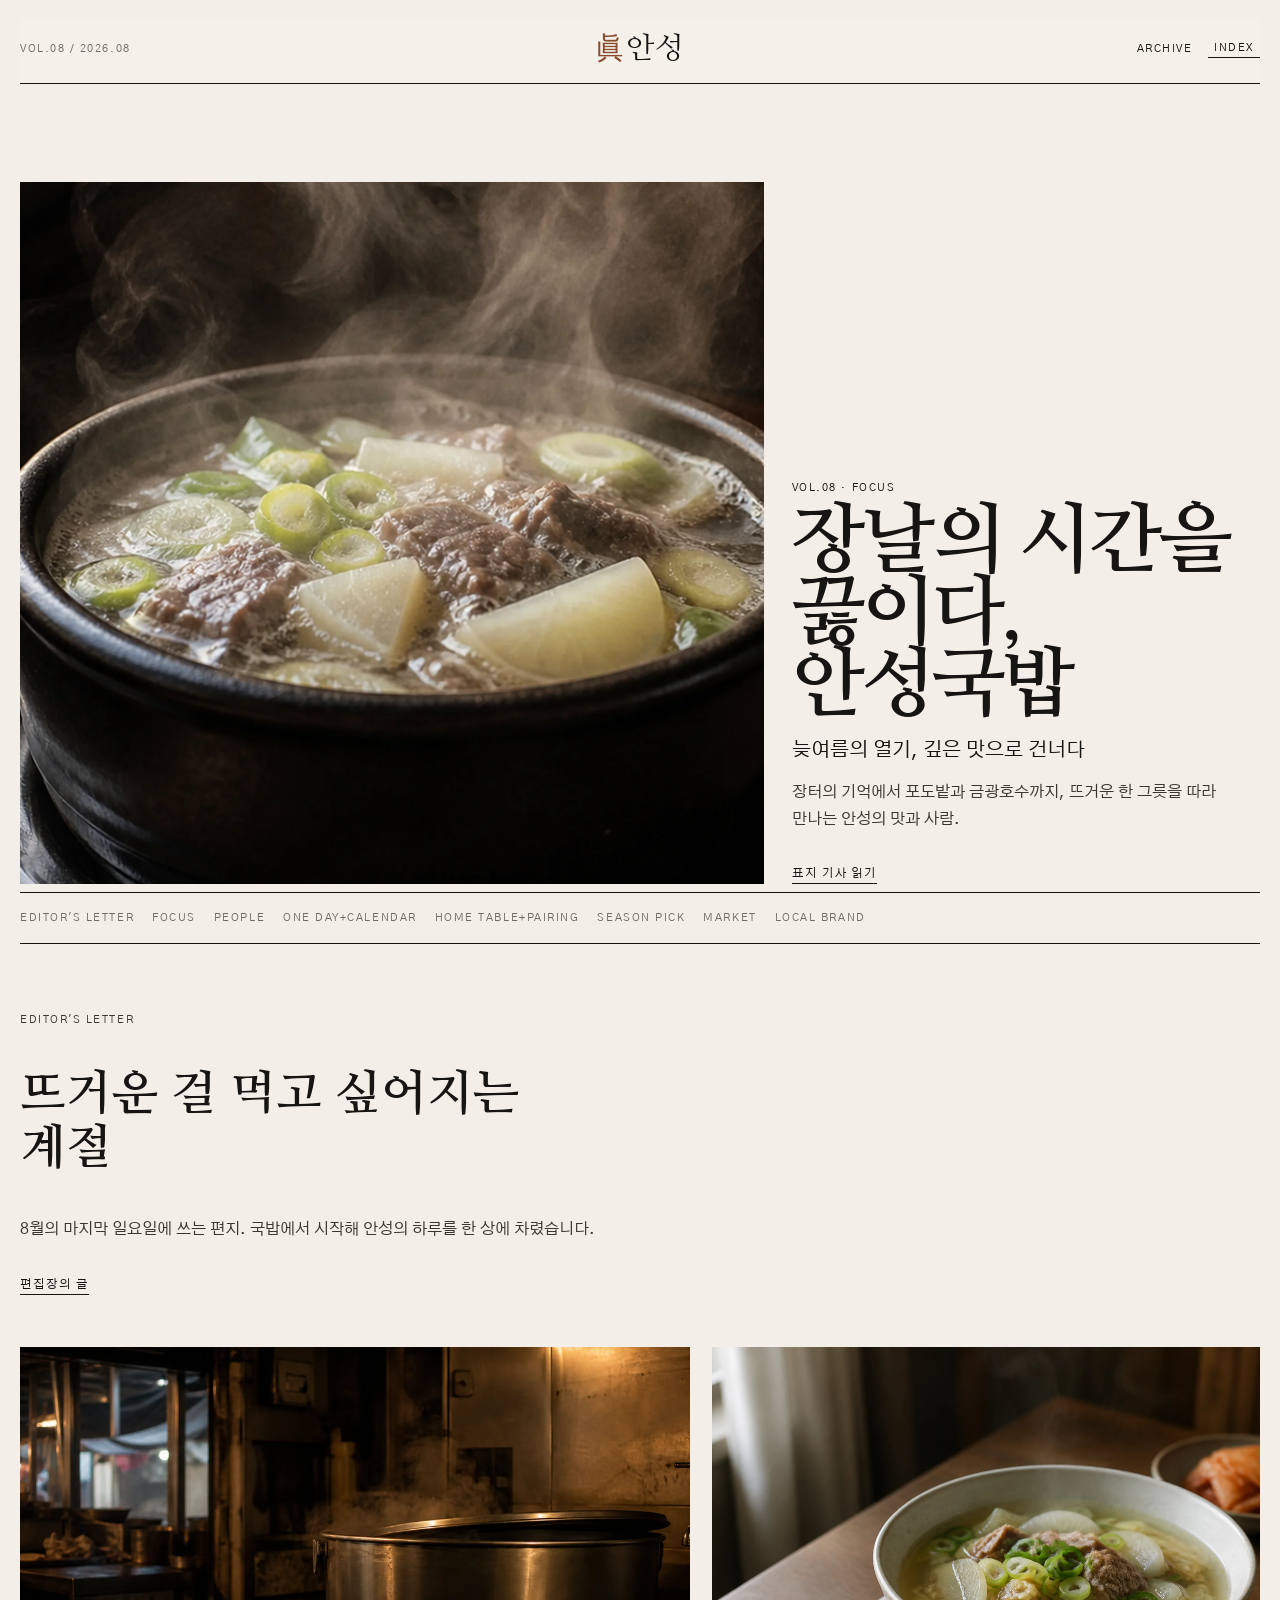
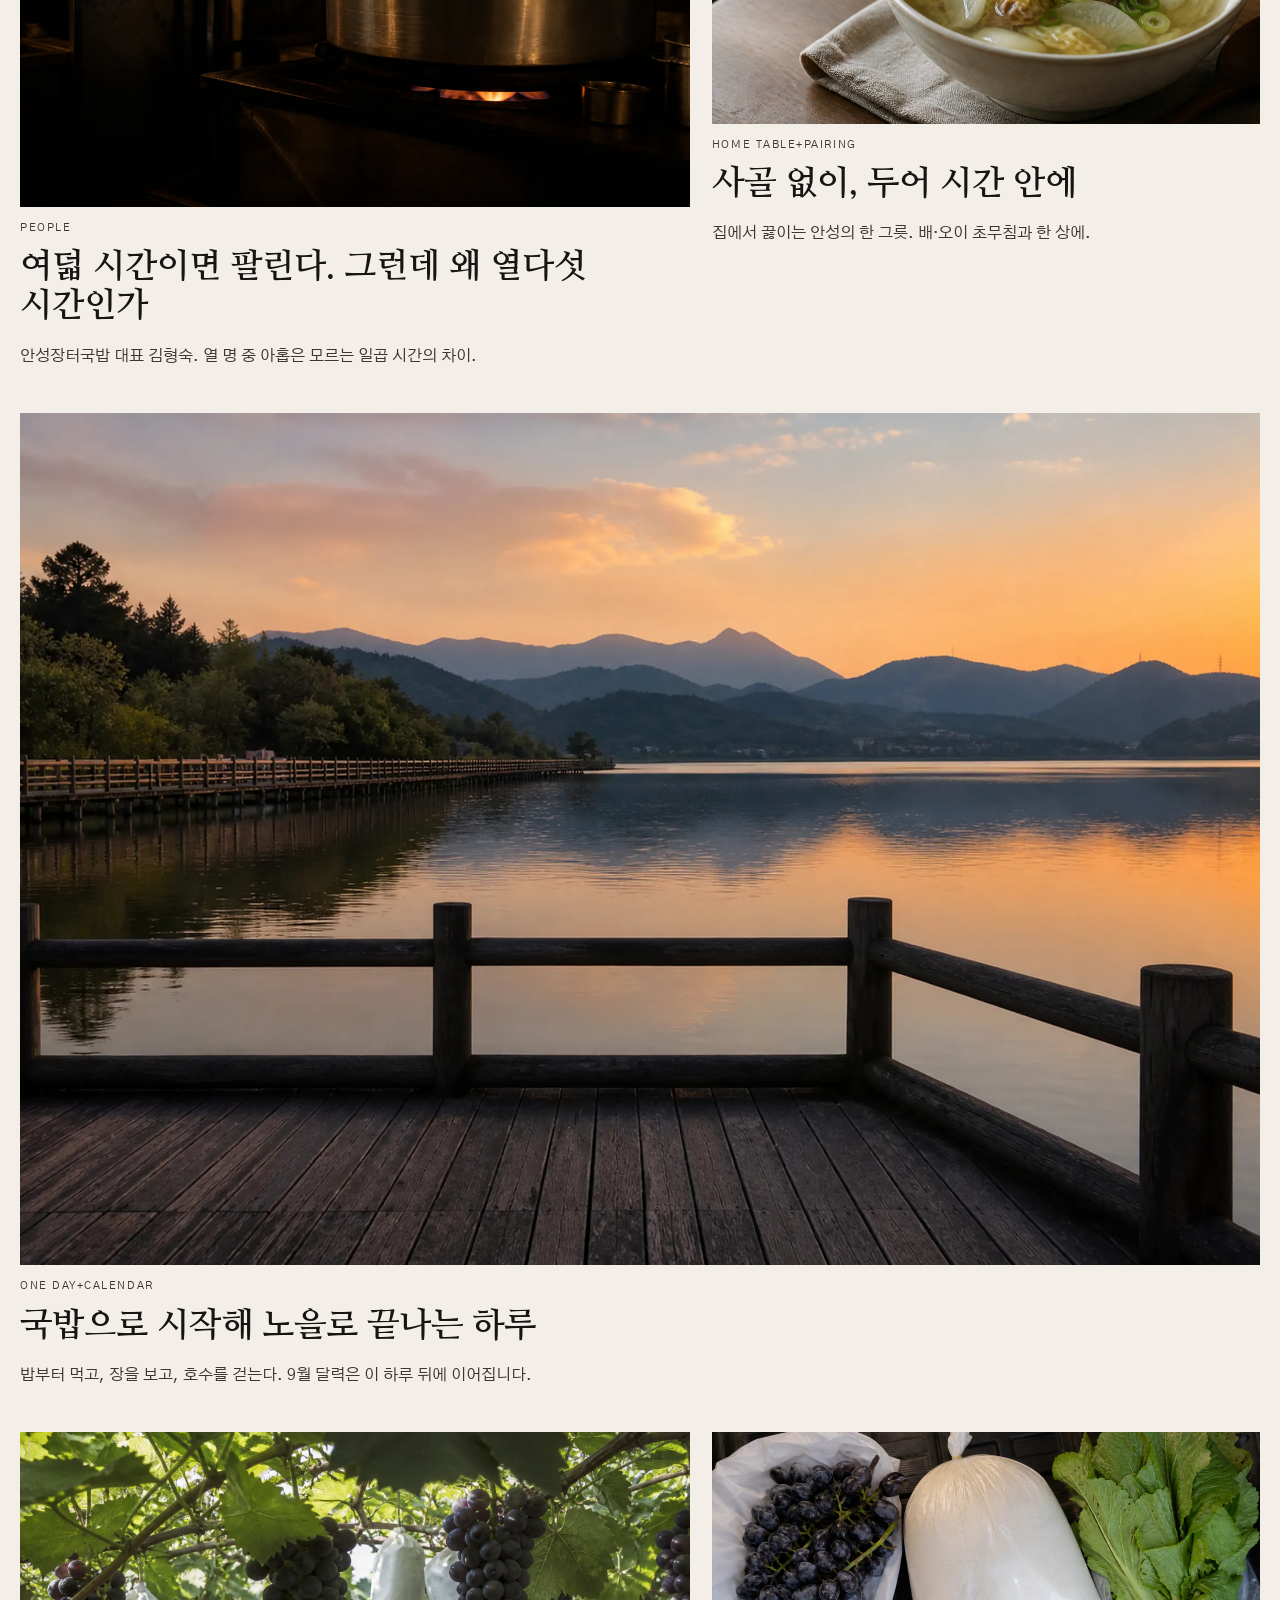
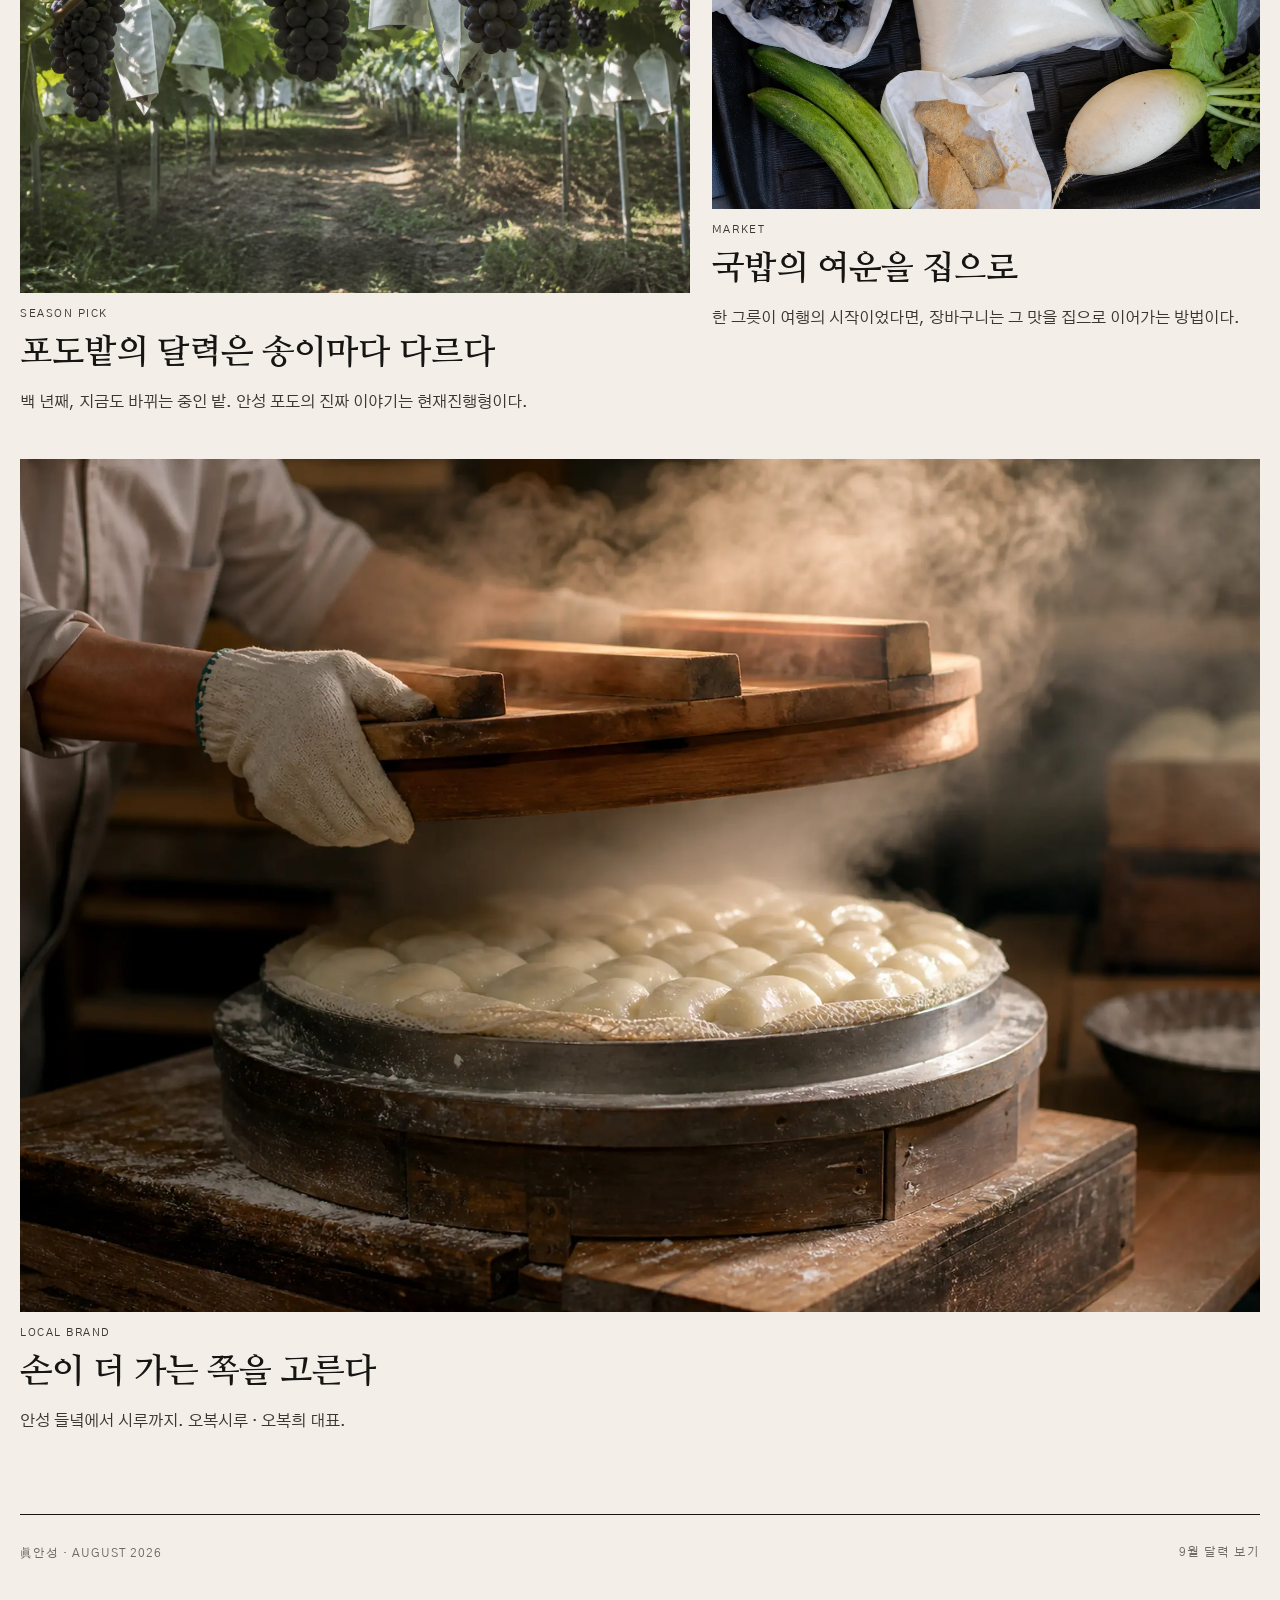
==== commit 8fedc954: "Apply 眞안성 wordmark and keep Korean words from breaking mid-word." ====
--- a/index.html
+++ b/index.html
@@ -3,15 +3,15 @@
 <head>
   <meta charset="utf-8" />
   <meta name="viewport" content="width=device-width, initial-scale=1" />
-  <title>안성 웹진 · 2026년 8월호</title>
+  <title>眞안성 · 2026년 8월호</title>
   <meta name="description" content="장날의 시간을 끓이다, 안성국밥. 늦여름의 열기, 깊은 맛으로 건너다." />
   <meta name="theme-color" content="#f3efe8" />
   <link rel="canonical" href="https://vidavida1970.github.io/ansung/" />
   <meta property="og:type" content="website" />
   <meta property="og:locale" content="ko_KR" />
-  <meta property="og:site_name" content="안성 웹진" />
+  <meta property="og:site_name" content="眞안성" />
   <meta property="og:title" content="장날의 시간을 끓이다, 안성국밥" />
-  <meta property="og:description" content="늦여름의 열기, 깊은 맛으로 건너다. 안성 웹진 2026년 8월호." />
+  <meta property="og:description" content="늦여름의 열기, 깊은 맛으로 건너다. 眞안성 2026년 8월호." />
   <meta property="og:url" content="https://vidavida1970.github.io/ansung/" />
   <meta property="og:image" content="https://vidavida1970.github.io/ansung/focus/assets/og-focus.webp" />
   <meta name="twitter:card" content="summary_large_image" />
@@ -35,6 +35,9 @@
       background: var(--paper);
       color: var(--ink);
       font-family: "Gothic A1", "Apple SD Gothic Neo", sans-serif;
+      word-break: keep-all;
+      overflow-wrap: normal;
+      line-break: strict;
     }
     a { color: inherit; text-decoration: none; }
     img { display: block; max-width: 100%; }
@@ -71,9 +74,12 @@
     .wordmark {
       font-family: "Nanum Myeongjo", serif;
       font-size: 30px;
-      letter-spacing: -0.04em;
+      letter-spacing: 0.02em;
       text-align: center;
-    }
+      white-space: nowrap;
+    }
+    .wordmark-jin { color: var(--accent); }
+    .wordmark-name { color: var(--ink); }
     .issue-meta,
     .kicker,
     .folio-link,
@@ -131,7 +137,9 @@
       font-size: clamp(42px, 6vw, 78px);
       line-height: 0.94;
       letter-spacing: -0.04em;
-      max-width: 8ch;
+      max-width: 7em;
+      word-break: keep-all;
+      overflow-wrap: normal;
     }
     .standfirst { margin: 0 0 14px; font-size: 20px; }
     .dek, .mosaic-card p, .letter-band p {
@@ -169,7 +177,8 @@
       font-family: "Nanum Myeongjo", serif;
       font-size: clamp(30px, 4vw, 48px);
       line-height: 1.12;
-      max-width: 14ch;
+      max-width: 11em;
+      word-break: keep-all;
     }
     .mosaic {
       display: grid;
@@ -189,6 +198,7 @@
       font-family: "Nanum Myeongjo", serif;
       font-size: clamp(24px, 3vw, 34px);
       line-height: 1.15;
+      word-break: keep-all;
     }
     .site-foot {
       display: flex;
@@ -219,7 +229,7 @@
     <a class="skip-link" href="#main">본문으로 건너뛰기</a>
     <header class="mast">
       <p class="issue-meta">Vol.08 / 2026.08</p>
-      <a class="wordmark" href="./">안성 웹진</a>
+      <a class="wordmark" href="./" aria-label="眞안성"><span class="wordmark-jin">眞</span><span class="wordmark-name">안성</span></a>
       <div class="mast-actions">
         <a class="quiet-link" href="#this-issue">Archive</a>
         <button class="menu-toggle" id="menu-toggle" type="button" aria-expanded="false" aria-controls="issue-menu">Index</button>
@@ -244,7 +254,7 @@
         </a>
         <div class="cover-copy">
           <p class="kicker">Vol.08 · FOCUS</p>
-          <h1>장날의 시간을 끓이다, 안성국밥</h1>
+          <h1>장날의 시간을 끓이다,<br />안성국밥</h1>
           <p class="standfirst">늦여름의 열기, 깊은 맛으로 건너다</p>
           <p class="dek">장터의 기억에서 포도밭과 금광호수까지, 뜨거운 한 그릇을 따라 만나는 안성의 맛과 사람.</p>
           <a class="text-link" href="focus/">표지 기사 읽기</a>
@@ -322,7 +332,7 @@
     </main>
 
     <footer class="site-foot">
-      <p>ANSEONG WEBZINE · AUGUST 2026</p>
+      <p>眞안성 · AUGUST 2026</p>
       <p><a href="calendar/">9월 달력 보기</a></p>
     </footer>
   </div>
